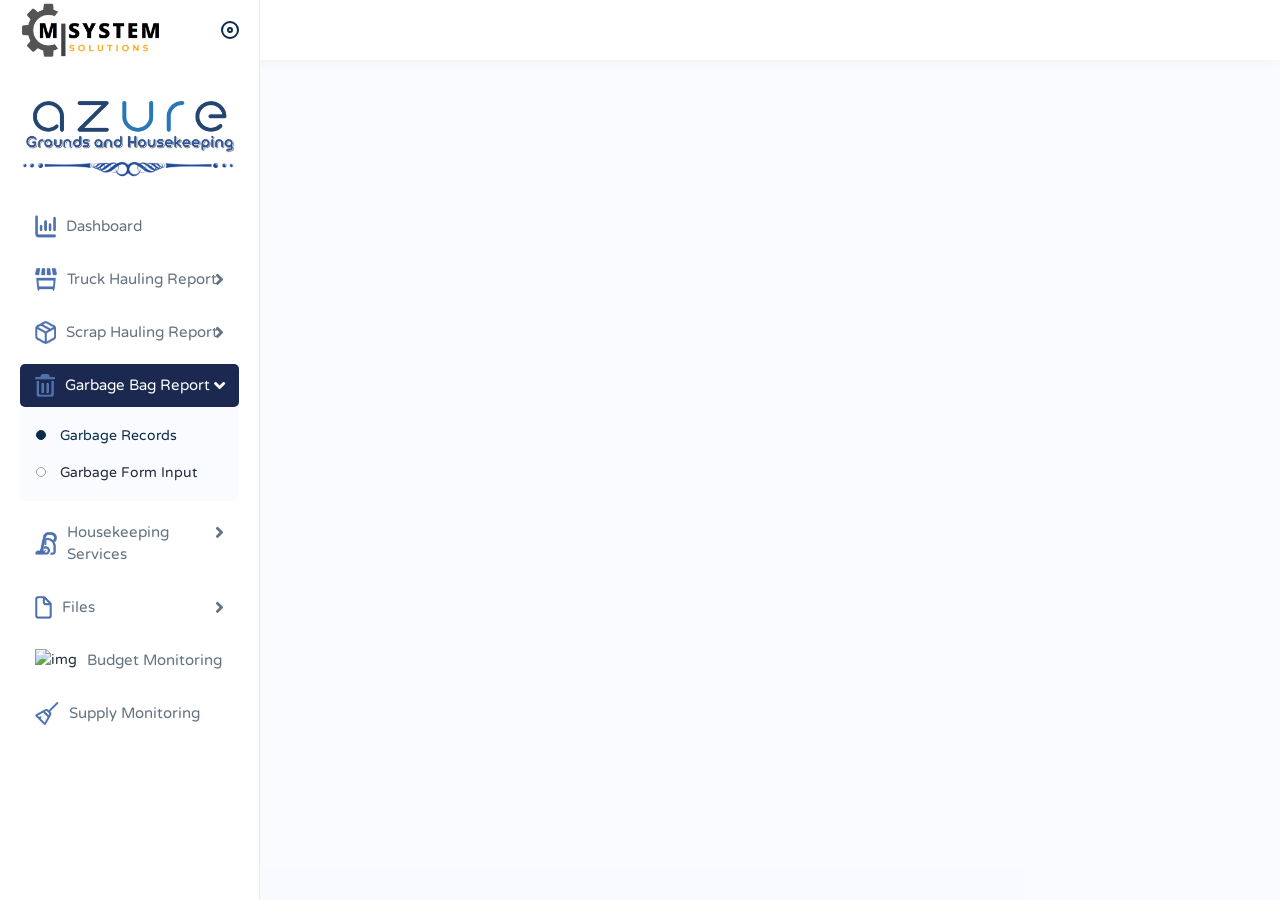
==== budgetmonitoring.html @ 05ff2009 "Add files via upload" ====
<!DOCTYPE html>
<html lang="en">
<head>
<meta charset="utf-8">
<meta name="viewport" content="width=device-width, initial-scale=1.0, user-scalable=0">
<meta name="description" content="M|System Solutions">
<meta name="keywords" content="management">
<meta name="author" content="M|System Solutions">
<meta name="robots" content="noindex, nofollow">
<title>M|System Solutions</title>

<link rel="shortcut icon" type="image/x-icon" href="assets/img/favicon.png">
<link rel="stylesheet" href="assets/css/bootstrap.min.css">
<link rel="stylesheet" href="assets/css/animate.css">
<link rel="stylesheet" href="assets/css/dataTables.bootstrap4.min.css">
<link rel="stylesheet" href="assets/plugins/fontawesome/css/fontawesome.min.css">
<link rel="stylesheet" href="assets/plugins/fontawesome/css/all.min.css">
<link rel="stylesheet" href="assets/css/style.css">
<link rel="stylesheet" href="assets/css/loader.css">
<style>
.page-wrapper iframe {
  width: 87vw;      /* default for PC */
  height: 100vh;
  border: 0;
  overflow-y: hidden;
  margin-top: -60px;
}
 .footer {
  position:fixed;
 bottom:0;
 left:0;
 width:80%;
 height:34px;
 background:#F8FAFD;
 display:flex;
 align-items:center;
 padding:0 10px;
 font-size:12px;
 z-index:1000;
}

/* Mobile view */
@media (max-width: 768px) {
  .page-wrapper iframe {
    width: 100vw;
    margin-top: 0px;
    height: 94vh;
  }
 .footer {
 width:65%;
}
}
</style>
</head>
<body>
<div id="global-loader">
<div class="socket">
  <div class="gel center-gel">
    <div class="hex-brick h1"></div>
    <div class="hex-brick h2"></div>
    <div class="hex-brick h3"></div>
  </div>
  <div class="gel c1 r1">
    <div class="hex-brick h1"></div>
    <div class="hex-brick h2"></div>
    <div class="hex-brick h3"></div>
  </div>
  <div class="gel c2 r1">
    <div class="hex-brick h1"></div>
    <div class="hex-brick h2"></div>
    <div class="hex-brick h3"></div>
  </div>
  <div class="gel c3 r1">
    <div class="hex-brick h1"></div>
    <div class="hex-brick h2"></div>
    <div class="hex-brick h3"></div>
  </div>
  <div class="gel c4 r1">
    <div class="hex-brick h1"></div>
    <div class="hex-brick h2"></div>
    <div class="hex-brick h3"></div>
  </div>
  <div class="gel c5 r1">
    <div class="hex-brick h1"></div>
    <div class="hex-brick h2"></div>
    <div class="hex-brick h3"></div>
  </div>
  <div class="gel c6 r1">
    <div class="hex-brick h1"></div>
    <div class="hex-brick h2"></div>
    <div class="hex-brick h3"></div>
  </div>

  <div class="gel c7 r2">
    <div class="hex-brick h1"></div>
    <div class="hex-brick h2"></div>
    <div class="hex-brick h3"></div>
  </div>

  <div class="gel c8 r2">
    <div class="hex-brick h1"></div>
    <div class="hex-brick h2"></div>
    <div class="hex-brick h3"></div>
  </div>
  <div class="gel c9 r2">
    <div class="hex-brick h1"></div>
    <div class="hex-brick h2"></div>
    <div class="hex-brick h3"></div>
  </div>
  <div class="gel c10 r2">
    <div class="hex-brick h1"></div>
    <div class="hex-brick h2"></div>
    <div class="hex-brick h3"></div>
  </div>
  <div class="gel c11 r2">
    <div class="hex-brick h1"></div>
    <div class="hex-brick h2"></div>
    <div class="hex-brick h3"></div>
  </div>
  <div class="gel c12 r2">
    <div class="hex-brick h1"></div>
    <div class="hex-brick h2"></div>
    <div class="hex-brick h3"></div>
  </div>
  <div class="gel c13 r2">
    <div class="hex-brick h1"></div>
    <div class="hex-brick h2"></div>
    <div class="hex-brick h3"></div>
  </div>
  <div class="gel c14 r2">
    <div class="hex-brick h1"></div>
    <div class="hex-brick h2"></div>
    <div class="hex-brick h3"></div>
  </div>
  <div class="gel c15 r2">
    <div class="hex-brick h1"></div>
    <div class="hex-brick h2"></div>
    <div class="hex-brick h3"></div>
  </div>
  <div class="gel c16 r2">
    <div class="hex-brick h1"></div>
    <div class="hex-brick h2"></div>
    <div class="hex-brick h3"></div>
  </div>
  <div class="gel c17 r2">
    <div class="hex-brick h1"></div>
    <div class="hex-brick h2"></div>
    <div class="hex-brick h3"></div>
  </div>
  <div class="gel c18 r2">
    <div class="hex-brick h1"></div>
    <div class="hex-brick h2"></div>
    <div class="hex-brick h3"></div>
  </div>
  <div class="gel c19 r3">
    <div class="hex-brick h1"></div>
    <div class="hex-brick h2"></div>
    <div class="hex-brick h3"></div>
  </div>
  <div class="gel c20 r3">
    <div class="hex-brick h1"></div>
    <div class="hex-brick h2"></div>
    <div class="hex-brick h3"></div>
  </div>
  <div class="gel c21 r3">
    <div class="hex-brick h1"></div>
    <div class="hex-brick h2"></div>
    <div class="hex-brick h3"></div>
  </div>
  <div class="gel c22 r3">
    <div class="hex-brick h1"></div>
    <div class="hex-brick h2"></div>
    <div class="hex-brick h3"></div>
  </div>
  <div class="gel c23 r3">
    <div class="hex-brick h1"></div>
    <div class="hex-brick h2"></div>
    <div class="hex-brick h3"></div>
  </div>
  <div class="gel c24 r3">
    <div class="hex-brick h1"></div>
    <div class="hex-brick h2"></div>
    <div class="hex-brick h3"></div>
  </div>
  <div class="gel c25 r3">
    <div class="hex-brick h1"></div>
    <div class="hex-brick h2"></div>
    <div class="hex-brick h3"></div>
  </div>
  <div class="gel c26 r3">
    <div class="hex-brick h1"></div>
    <div class="hex-brick h2"></div>
    <div class="hex-brick h3"></div>
  </div>
  <div class="gel c28 r3">
    <div class="hex-brick h1"></div>
    <div class="hex-brick h2"></div>
    <div class="hex-brick h3"></div>
  </div>
  <div class="gel c29 r3">
    <div class="hex-brick h1"></div>
    <div class="hex-brick h2"></div>
    <div class="hex-brick h3"></div>
  </div>
  <div class="gel c30 r3">
    <div class="hex-brick h1"></div>
    <div class="hex-brick h2"></div>
    <div class="hex-brick h3"></div>
  </div>
  <div class="gel c31 r3">
    <div class="hex-brick h1"></div>
    <div class="hex-brick h2"></div>
    <div class="hex-brick h3"></div>
  </div>
  <div class="gel c32 r3">
    <div class="hex-brick h1"></div>
    <div class="hex-brick h2"></div>
    <div class="hex-brick h3"></div>
  </div>
  <div class="gel c33 r3">
    <div class="hex-brick h1"></div>
    <div class="hex-brick h2"></div>
    <div class="hex-brick h3"></div>
  </div>
  <div class="gel c34 r3">
    <div class="hex-brick h1"></div>
    <div class="hex-brick h2"></div>
    <div class="hex-brick h3"></div>
  </div>
  <div class="gel c35 r3">
    <div class="hex-brick h1"></div>
    <div class="hex-brick h2"></div>
    <div class="hex-brick h3"></div>
  </div>
  <div class="gel c36 r3">
    <div class="hex-brick h1"></div>
    <div class="hex-brick h2"></div>
    <div class="hex-brick h3"></div>
  </div>
  <div class="gel c37 r3">
    <div class="hex-brick h1"></div>
    <div class="hex-brick h2"></div>
    <div class="hex-brick h3"></div>
  </div>
</div>
</div>

<div class="main-wrapper">

<div class="header">

<div class="header-left active">
<a onclick="location.href='index.html';" class="logo" style="cursor: default;">
<img src="assets/img/logo.png" alt="">
</a>
<a onclick="location.href='index.html';" class="logo-small" style="cursor: default;">
<img src="assets/img/favicon.png" alt="">
</a>
<a id="toggle_btn" href="javascript:void(0);">
</a>
</div>

<a id="mobile_btn" class="mobile_btn" href="#sidebar">
<span class="bar-icon">
<span></span>
<span></span>
<span></span>
</span>
</a>

<ul class="nav user-menu">
<h2 class="page-heading"></h2>

</ul>

<div class="sidebar" id="sidebar">
<div class="sidebar-inner slimscroll">
<div id="sidebar-menu" class="sidebar-menu">
<ul>

<br>
<img src="assets/img/icons/azure.png" alt="img" style="width: 100%;">
<br>
<img src="assets/img/icons/all.png" alt="img" style="width: 100%;">
<br>
<br>


<li class="submenu">
    <a onclick="location.href='dashboard.html';"><img src="assets/img/icons/dashboard.png" style="height: 23px;width: auto;" alt="img"><span>Dashboard</span>
    </a>
</li>

<li class="submenu">
<a href="javascript:void(0);"><img src="assets/img/icons/truck.png" style="height: 23px;width: auto;"  alt="img"><span>Truck Hauling Report</span> <span class="menu-arrow"></span></a>
<ul>
<li><a href="truckhauling.html">Truck Records</a></li>
<li><a href="truckhaulingform.html">Truck Form Input</a></li>
</ul>
</li>

<li class="submenu">
<a href="javascript:void(0);"><img src="assets/img/icons/scrap.png" style="height: 23px;width: auto;"  alt="img"><span>Scrap Hauling Report</span> <span class="menu-arrow"></span></a>
<ul>
<li><a href="scrapreport.html">Scrap Records</a></li>
<li><a href="scrapreportform.html">Scrap Form Input</a></li>
</ul>
</li>

<li class="submenu">
<a href="javascript:void(0);"><img src="assets/img/icons/garbage.png" style="height: 23px;width: auto;"  alt="img"><span>Garbage Bag Report</span> <span class="menu-arrow"></span></a>
<ul>
<li><a href="garbagebagreport.html" class="active">Garbage Records</a></li>
<li><a href="garbagebagreportform.html">Garbage Form Input</a></li>
</ul>
</li>

<li class="submenu">
<a href="javascript:void(0);"><img src="assets/img/icons/hkservices.png" style="height: 23px;width: auto;"  alt="img"><span>Housekeeping Services</span> <span class="menu-arrow"></span></a>
<ul>
<li><a href="hkservices.html">HK Services Records</a></li>
<li><a href="https://forms.gle/jNRc597fMWygEqHt6" target="blank_">HK Services Input</a></li>
</ul>
</li>

<li class="submenu">
<a href="javascript:void(0);"><img src="assets/img/icons/files.png" style="height: 23px;width: auto;"  alt="img"><span>Files</span> <span class="menu-arrow"></span></a>
<ul>
<li><a href="scannedfiles.html">Scanned Files</a></li>
<li><a href="forms.html">Forms</a></li>
</ul>
</li>

<li class="submenu">
    <a onclick="location.href='budgetmonitoring.html';"><img src="assets/img/icons/budget.png" style="height: 23px;width: auto;" alt="img"><span>Budget Monitoring</span>
    </a>
</li>

<li class="submenu">
    <a onclick="location.href='supply.html';"><img src="assets/img/icons/supply.png" style="height: 23px;width: auto;" alt="img"><span>Supply Monitoring</span>
    </a>
</li>

</ul>
</div>
</div>
</div>

<div class="page-wrapper">
<iframe style="border: 0; overflow-y: hidden;" src="https://docs.google.com/spreadsheets/d/1MmbZ6P7y1HZHWJxaRx6vdUUipd8rD4RBEd_p57-wBC8/edit?usp=sharing?widget=true&amp;rm=minimal&headers=false;gid=317365269#gid=317365269" frameborder="0"></iframe>

<div class="footer"></div>
</div>


<script src="assets/js/jquery-3.6.0.min.js"></script>
<script src="assets/js/feather.min.js"></script>
<script src="assets/js/jquery.slimscroll.min.js"></script>
<script src="assets/js/bootstrap.bundle.min.js"></script>
<script src="assets/js/script.js"></script>
</body>
</html>
---- assets/css/style.css ----
@import "../../../../css2";.css-equal-content,.css-equal-heights{display:flex;display:-webkit-flex;flex-wrap:wrap;-webkit-flex-wrap:wrap}.activity .activity-list,.notifications .notification-list,.sidebar .sidebar-right ul{list-style:none;padding:0;margin:0}.css-equal-content{color:red;float:left}.pass-group .toggle-password,.pass-group .toggle-passworda,.profile-set .profile-top .profileupload a,.productset .productsetimg,.productset.active .check-product,.order-list .actionproducts>ul>li .deletebg,.product-details,.header-menuset ul li a,.owl-product .owl-nav button,.productimg .productcontet h4,.increment-decrement .input-groups input[type=button],.setvaluecash ul li a,.select-split .btn-filters,.product-view .product-viewimg,.productviewset .productviewscontent a,.image-upload-new .productviewscontent a,.add-icon span,.add-icon a,.slider-product-details .owl-carousel .owl-nav button,.product-list ul li .productviews .productviewscontent a,.login-wrapper .login-content .form-sociallink ul li a,.login-wrapper .login-content .toggle-passwords,.login-wrapper .login-content .toggle-password,.dash-widget .dash-widgetimg span,.image-upload.image-upload-new .image-uploads,.search-set .btn-filter,.page-header .btn-filter,.modal .modal-footer .btn-print,.modal .close,.modal .btn-close,.sidebar .nav-link,div#global-loader,.searchinputs .search-addon span,.user-menu.nav>li>a .badge,.error-page .main-wrapper,.error-page,.icons-items .icons-list li,.icons-list li,.form-group .btn-filters,.input-group .scanner-set,.avatar .avatar-title{justify-content:center;-webkit-justify-content:center;-ms-flex-pack:center}.pass-group .toggle-password,.pass-group .toggle-passworda,.profile-set .profile-top .profileupload a,.profile-set .profile-top .profile-contentimg,.profile-set .profile-top .profile-content,.profile-set .profile-top,.productset .productsetimg,.productset.active .check-product,.order-list .actionproducts>ul>li .deletebg,.order-list .actionproducts>ul,.order-list,.totalitem,.btn-scanner-set,.product-details,.invoice-load-btn .btn,.header-menuset ul li a,.header-menuset ul li,.header-menuset ul,.calculator-set ul,.btn-pos ul,.actionproduct ul,.owl-product .owl-nav button,.tab-set ul,.productimg .productlinkset,.productimg .productcontet h4,.productimg,.increment-decrement .input-groups input[type=button],.increment-decrement .input-groups,.product-lists,.setvalue ul li,.setvaluecash ul li a,.setvaluecash ul,.btn-totallabel,.select-split .btn-filters,.select-split,.product-view .product-viewimg,.productviewset .productviewscontent a,.image-upload-new .productviewscontent a,.image-upload-new .productviewscontent,.card-sales-split,.total-order ul li,.add-icon span,.add-icon a,.slider-product-details .owl-carousel .owl-nav button,.input-checkset ul,.bar-code-view,.product-list ul li .productviews .productviewscontent a,.product-list ul li .productviews .productviewscontent,.product-list ul li .productviews,.product-list ul,.login-wrapper .login-content .form-sociallink ul li a,.login-wrapper .login-content .form-sociallink ul,.login-wrapper .login-content .toggle-passwords,.login-wrapper .login-content .toggle-password,.graph-sets>ul,.graph-sets,.dash-count,.dash-widget .dash-widgetimg span,.dash-widget,.image-upload.image-upload-new .image-uploads,.wordset ul,.search-set .btn-filter,.search-set,.table-top,.page-header .btn-added,.page-header .btn-filter,.page-header,.chat-cont-right ul.list-unstyled .media.received .chat-msg-info,.chat-cont-right ul.list-unstyled .media.sent .media-body .chat-msg-info,.chat-search .input-group .input-group-prepend,.modal .modal-footer .btn-print,.modal .close,.modal .btn-close,.modal-barcode ul,.productimgname,.sidebar .sub-menu a,.sidebar .nav-link,.sidebar .sidebar-menu>ul>li>a,div#global-loader,.searchinputs .search-addon span,.user-menu.nav>li.flag-nav a,.user-menu.nav>li>a .badge,.header-split .header-menu ul li a,.header-split .header-menu ul,.header-split,.header-pos.header .user-menu.nav li,.header-pos.header .topnav-dropdown-footer,.header-pos.header .topnav-dropdown-header,.searchpart .searchhead,.header .menu-drop-user .dropdown-item,.header .userset,.header .header-left,.error-page,.icons-items .icons-list li,.icons-list li,.form-group .btn-filters,.input-group .scanner-set,.btn-white,.avatar .avatar-title{align-items:center;-webkit-box-align:center;-ms-flex-align:center}.profile-set .profile-top .profile-contentimg,.profile-set .profile-top,.order-list,.totalitem,.invoice-load-btn .btn,.header-menuset ul li,.btn-pos ul,.product-lists,.setvalue ul li,.btn-totallabel,.image-upload-new .productviewscontent,.card-sales-split,.bar-code-view,.product-list ul li .productviews .productviewscontent,.dash-count,.table-top,.page-header,.chat-cont-left .chat-scroll .media .media-body,.sidebar .sub-menu a,.header-split,.header-pos.header .topnav-dropdown-footer,.header-pos.header .topnav-dropdown-header,.searchpart .searchhead,.header .header-left,.btn-white{justify-content:space-between;-webkit-justify-content:space-between;-ms-flex-pack:space-between}.align-center{display:flex;display:-webkit-flex;align-items:center;-webkit-align-items:center;justify-content:center;-webkit-justify-content:center}.activity .activity-list,.notifications .notification-list,.sidebar .sidebar-right ul{list-style:none;padding:0;margin:0}.avatar-group{display:-webkit-inline-box;display:-ms-inline-flexbox;display:inline-flex}.pass-group .toggle-password,.pass-group .toggle-passworda,.profile-set .profile-top .profileupload a,.profile-set .profile-top .profile-contentimg,.profile-set .profile-top .profile-content,.profile-set .profile-top,.productset .productsetimg,.productset.active .check-product,.order-list .actionproducts>ul>li .deletebg,.order-list .actionproducts>ul,.order-list,.totalitem,.btn-scanner-set,.product-details,.header-menuset ul li a,.header-menuset ul li,.header-menuset ul,.calculator-set ul,.btn-pos ul li a.btn,.btn-pos ul,.actionproduct ul,.owl-product .owl-nav button,.tab-set ul,.productimg .productlinkset,.productimg .productcontet h4,.productimg,.increment-decrement .input-groups input[type=button],.increment-decrement .input-groups,.product-lists,.setvalue ul li,.setvaluecash ul li a,.setvaluecash ul,.btn-totallabel,.select-split .btn-filters,.select-split,.product-view .product-viewimg,.productviewset .productviewscontent a,.image-upload-new .productviewscontent a,.image-upload-new .productviewscontent,.card-sales-split ul,.card-sales-split,.total-order ul li,.add-icon span,.add-icon a,.slider-product-details .owl-carousel .owl-nav button,.productdetails>ul>li,.input-checkset ul,.bar-code-view,.product-list ul li .productviews .productviewscontent a,.product-list ul li .productviews .productviewscontent,.product-list ul li .productviews,.product-list ul,.login-wrapper .login-content .form-sociallink ul li a,.login-wrapper .login-content .form-sociallink ul,.login-wrapper .login-content .toggle-passwords,.login-wrapper .login-content .toggle-password,.login-wrapper,.graph-sets>ul,.graph-sets,.dash-count,.dash-widget .dash-widgetimg span,.dash-widget,.image-upload.image-upload-new .image-uploads,.wordset ul,.search-set .btn-filter,.search-set,.table-top,.page-header .btn-added,.page-header .btn-filter,.page-header,.chat-cont-right ul.list-unstyled .media.received .chat-msg-attachments,.chat-cont-right ul.list-unstyled .media.received .chat-msg-info,.chat-cont-right ul.list-unstyled .media.sent .media-body .chat-msg-info,.chat-cont-right ul.list-unstyled .media.sent .media-body .chat-msg-attachments,.chat-cont-right ul.list-unstyled .media.sent .media-body,.chat-cont-left .chat-scroll .media .media-body,.chat-search .input-group .input-group-prepend,.modal .modal-footer .btn-print,.modal .close,.modal .btn-close,.modal-barcode ul,.productimgname,.sidebar .nav-items .nav-link,.sidebar .sub-menu a,.sidebar .nav-link,.sidebar .sidebar-menu>ul>li>a,.sidebar,div#global-loader,.searchinputs .search-addon span,.user-menu.nav>li.flag-nav a,.user-menu.nav>li>a .badge,.profilename .profileset,.header-split .header-menu ul li a,.header-split .header-menu ul,.header-split,.header-pos.header .user-menu.nav li,.header-pos.header .topnav-dropdown-footer,.header-pos.header .topnav-dropdown-header,.searchpart .searchhead,.header .menu-drop-user .dropdown-item,.header .userset,.header .header-left,.error-page .main-wrapper,.error-page,.icons-items .icons-list li,.icons-items .icons-list,.icons-list li,.icons-list,.form-group .btn-filters,.input-group,.input-group .scanner-set,.dropdown-menu .dropdown-item,.btn-white,.avatar .avatar-title{display:-webkit-box;display:-ms-flexbox;display:flex}.profile-set .profile-top .profile-contentimg,.profile-set .profile-top,.order-list,.totalitem,.invoice-load-btn .btn,.header-menuset ul li,.btn-pos ul,.product-lists,.setvalue ul li,.btn-totallabel,.image-upload-new .productviewscontent,.card-sales-split,.bar-code-view,.product-list ul li .productviews .productviewscontent,.dash-count,.table-top,.page-header,.chat-cont-left .chat-scroll .media .media-body,.sidebar .sub-menu a,.header-split,.header-pos.header .topnav-dropdown-footer,.header-pos.header .topnav-dropdown-header,.searchpart .searchhead,.header .header-left,.btn-white{justify-content:space-between;-webkit-justify-content:space-between;-ms-flex-pack:space-between}.header-menuset ul,.calculator-set ul,.btn-pos ul,.tab-set ul,.productdetails>ul>li,.input-checkset ul,.product-list ul,.login-wrapper .login-content .form-sociallink ul,.login-wrapper,.chat-cont-right ul.list-unstyled .media.received .chat-msg-info,.chat-cont-right ul.list-unstyled .media.sent .media-body .chat-msg-info,.modal-barcode ul,.error-page .main-wrapper,.icons-items .icons-list,.icons-list{-ms-flex-wrap:wrap;flex-wrap:wrap}.chat-cont-right ul.list-unstyled .media.sent .media-body{-webkit-box-align:flex-end;-ms-flex-align:flex-end;align-items:flex-end}.setvaluecash ul li a,.chat-cont-right ul.list-unstyled .media.sent .media-body,.sidebar .nav-items .nav-link{-ms-flex-direction:column;flex-direction:column}html,body,div,span,applet,object,iframe,h1,h2,h3,h4,h5,h6,p,blockquote,pre,a,abbr,acronym,address,big,cite,code,del,dfn,em,img,ins,kbd,q,s,samp,small,strike,strong,sub,sup,tt,var,b,u,i,center,dl,dt,dd,ol,ul,li,fieldset,form,label,legend,table,caption,tbody,tfoot,thead,tr,th,td,article,aside,canvas,details,embed,figure,figcaption,footer,header,hgroup,menu,nav,output,ruby,section,summary,time,mark,audio,video{margin:0;padding:0;border:0;font-size:100%;font:inherit;vertical-align:baseline}body{overflow-x:hidden}*{box-sizing:border-box}article,aside,details,figcaption,figure,footer,header,hgroup,menu,nav,section{display:block}body{line-height:1}ol,ul{list-style:none}blockquote,q{quotes:none}blockquote:before,blockquote:after{content:"";content:none}q:before,q:after{content:"";content:none}table{border-collapse:collapse;border-spacing:0}h1{font-weight:400;font-size:40px}@media(max-width:767px){h1{font-size:27px}}h2{font-weight:400;font-size:30px}@media(max-width:767px){h2{font-size:23px}}h3{font-weight:400;font-size:24px}@media(max-width:1023px){h3{font-size:20px}}@media(max-width:767px){h3{font-size:16px}}h4{font-weight:400;font-size:21px}@media(max-width:1023px){h4{font-size:18px}}@media(max-width:767px){h4{font-size:18px}}h5{font-weight:400;font-size:19px}@media(max-width:1023px){h5{font-size:18px}}h6{font-weight:400;font-size:18px}@media(max-width:1023px){h6{font-size:16px}}body{font-family:nunito,sans-serif;font-size:14px;color:#212b36;line-height:1.5;background-color:#fafbfe}.container{width:100%;max-width:1140px;padding-left:15px;padding-right:15px;margin:0 auto}img{max-width:100%;height:auto}*{outline:none}button:focus{box-shadow:none!important}a{color:#234570;cursor:pointer;text-decoration:none;-webkit-transition:all .2s ease;-ms-transition:all .2s ease;transition:all .2s ease}a:hover{color:#fe820e;-webkit-transition:all .2s ease;-ms-transition:all .2s ease;transition:all .2s ease}a:focus{outline:0}p{margin-bottom:20px}p:last-child{margin-bottom:0}strong{font-weight:700}.css-equal-heights,.css-equal-content{display:flex;display:-webkit-flex;flex-wrap:wrap;-webkit-flex-wrap:wrap}.activity .activity-list,.notifications .notification-list,.sidebar .sidebar-right ul{list-style:none;padding:0;margin:0}.css-equal-content{color:red;float:left}.pass-group .toggle-password,.pass-group .toggle-passworda,.profile-set .profile-top .profileupload a,.productset .productsetimg,.productset.active .check-product,.order-list .actionproducts>ul>li .deletebg,.product-details,.header-menuset ul li a,.owl-product .owl-nav button,.productimg .productcontet h4,.increment-decrement .input-groups input[type=button],.setvaluecash ul li a,.select-split .btn-filters,.product-view .product-viewimg,.productviewset .productviewscontent a,.image-upload-new .productviewscontent a,.add-icon span,.add-icon a,.slider-product-details .owl-carousel .owl-nav button,.product-list ul li .productviews .productviewscontent a,.login-wrapper .login-content .form-sociallink ul li a,.login-wrapper .login-content .toggle-passwords,.login-wrapper .login-content .toggle-password,.dash-widget .dash-widgetimg span,.image-upload.image-upload-new .image-uploads,.search-set .btn-filter,.page-header .btn-filter,.modal .modal-footer .btn-print,.modal .close,.modal .btn-close,.sidebar .nav-link,div#global-loader,.searchinputs .search-addon span,.user-menu.nav>li>a .badge,.error-page .main-wrapper,.error-page,.icons-items .icons-list li,.icons-list li,.form-group .btn-filters,.input-group .scanner-set,.avatar .avatar-title{justify-content:center;-webkit-justify-content:center;-ms-flex-pack:center}.pass-group .toggle-password,.pass-group .toggle-passworda,.profile-set .profile-top .profileupload a,.profile-set .profile-top .profile-contentimg,.profile-set .profile-top .profile-content,.profile-set .profile-top,.productset .productsetimg,.productset.active .check-product,.order-list .actionproducts>ul>li .deletebg,.order-list .actionproducts>ul,.order-list,.totalitem,.btn-scanner-set,.product-details,.invoice-load-btn .btn,.header-menuset ul li a,.header-menuset ul li,.header-menuset ul,.calculator-set ul,.btn-pos ul,.actionproduct ul,.owl-product .owl-nav button,.tab-set ul,.productimg .productlinkset,.productimg .productcontet h4,.productimg,.increment-decrement .input-groups input[type=button],.increment-decrement .input-groups,.product-lists,.setvalue ul li,.setvaluecash ul li a,.setvaluecash ul,.btn-totallabel,.select-split .btn-filters,.select-split,.product-view .product-viewimg,.productviewset .productviewscontent a,.image-upload-new .productviewscontent a,.image-upload-new .productviewscontent,.card-sales-split,.total-order ul li,.add-icon span,.add-icon a,.slider-product-details .owl-carousel .owl-nav button,.input-checkset ul,.bar-code-view,.product-list ul li .productviews .productviewscontent a,.product-list ul li .productviews .productviewscontent,.product-list ul li .productviews,.product-list ul,.login-wrapper .login-content .form-sociallink ul li a,.login-wrapper .login-content .form-sociallink ul,.login-wrapper .login-content .toggle-passwords,.login-wrapper .login-content .toggle-password,.graph-sets>ul,.graph-sets,.dash-count,.dash-widget .dash-widgetimg span,.dash-widget,.image-upload.image-upload-new .image-uploads,.wordset ul,.search-set .btn-filter,.search-set,.table-top,.page-header .btn-added,.page-header .btn-filter,.page-header,.chat-cont-right ul.list-unstyled .media.received .chat-msg-info,.chat-cont-right ul.list-unstyled .media.sent .media-body .chat-msg-info,.chat-search .input-group .input-group-prepend,.modal .modal-footer .btn-print,.modal .close,.modal .btn-close,.modal-barcode ul,.productimgname,.sidebar .sub-menu a,.sidebar .nav-link,.sidebar .sidebar-menu>ul>li>a,div#global-loader,.searchinputs .search-addon span,.user-menu.nav>li.flag-nav a,.user-menu.nav>li>a .badge,.header-split .header-menu ul li a,.header-split .header-menu ul,.header-split,.header-pos.header .user-menu.nav li,.header-pos.header .topnav-dropdown-footer,.header-pos.header .topnav-dropdown-header,.searchpart .searchhead,.header .menu-drop-user .dropdown-item,.header .userset,.header .header-left,.error-page,.icons-items .icons-list li,.icons-list li,.form-group .btn-filters,.input-group .scanner-set,.btn-white,.avatar .avatar-title{align-items:center;-webkit-box-align:center;-ms-flex-align:center}.profile-set .profile-top .profile-contentimg,.profile-set .profile-top,.order-list,.totalitem,.invoice-load-btn .btn,.header-menuset ul li,.btn-pos ul,.product-lists,.setvalue ul li,.btn-totallabel,.image-upload-new .productviewscontent,.card-sales-split,.bar-code-view,.product-list ul li .productviews .productviewscontent,.dash-count,.table-top,.page-header,.chat-cont-left .chat-scroll .media .media-body,.sidebar .sub-menu a,.header-split,.header-pos.header .topnav-dropdown-footer,.header-pos.header .topnav-dropdown-header,.searchpart .searchhead,.header .header-left,.btn-white{justify-content:space-between;-webkit-justify-content:space-between;-ms-flex-pack:space-between}.align-center{display:flex;display:-webkit-flex;align-items:center;-webkit-align-items:center;justify-content:center;-webkit-justify-content:center}.activity .activity-list,.notifications .notification-list,.sidebar .sidebar-right ul{list-style:none;padding:0;margin:0}.avatar-group{display:-webkit-inline-box;display:-ms-inline-flexbox;display:inline-flex}.pass-group .toggle-password,.pass-group .toggle-passworda,.profile-set .profile-top .profileupload a,.profile-set .profile-top .profile-contentimg,.profile-set .profile-top .profile-content,.profile-set .profile-top,.productset .productsetimg,.productset.active .check-product,.order-list .actionproducts>ul>li .deletebg,.order-list .actionproducts>ul,.order-list,.totalitem,.btn-scanner-set,.product-details,.header-menuset ul li a,.header-menuset ul li,.header-menuset ul,.calculator-set ul,.btn-pos ul li a.btn,.btn-pos ul,.actionproduct ul,.owl-product .owl-nav button,.tab-set ul,.productimg .productlinkset,.productimg .productcontet h4,.productimg,.increment-decrement .input-groups input[type=button],.increment-decrement .input-groups,.product-lists,.setvalue ul li,.setvaluecash ul li a,.setvaluecash ul,.btn-totallabel,.select-split .btn-filters,.select-split,.product-view .product-viewimg,.productviewset .productviewscontent a,.image-upload-new .productviewscontent a,.image-upload-new .productviewscontent,.card-sales-split ul,.card-sales-split,.total-order ul li,.add-icon span,.add-icon a,.slider-product-details .owl-carousel .owl-nav button,.productdetails>ul>li,.input-checkset ul,.bar-code-view,.product-list ul li .productviews .productviewscontent a,.product-list ul li .productviews .productviewscontent,.product-list ul li .productviews,.product-list ul,.login-wrapper .login-content .form-sociallink ul li a,.login-wrapper .login-content .form-sociallink ul,.login-wrapper .login-content .toggle-passwords,.login-wrapper .login-content .toggle-password,.login-wrapper,.graph-sets>ul,.graph-sets,.dash-count,.dash-widget .dash-widgetimg span,.dash-widget,.image-upload.image-upload-new .image-uploads,.wordset ul,.search-set .btn-filter,.search-set,.table-top,.page-header .btn-added,.page-header .btn-filter,.page-header,.chat-cont-right ul.list-unstyled .media.received .chat-msg-attachments,.chat-cont-right ul.list-unstyled .media.received .chat-msg-info,.chat-cont-right ul.list-unstyled .media.sent .media-body .chat-msg-info,.chat-cont-right ul.list-unstyled .media.sent .media-body .chat-msg-attachments,.chat-cont-right ul.list-unstyled .media.sent .media-body,.chat-cont-left .chat-scroll .media .media-body,.chat-search .input-group .input-group-prepend,.modal .modal-footer .btn-print,.modal .close,.modal .btn-close,.modal-barcode ul,.productimgname,.sidebar .nav-items .nav-link,.sidebar .sub-menu a,.sidebar .nav-link,.sidebar .sidebar-menu>ul>li>a,.sidebar,div#global-loader,.searchinputs .search-addon span,.user-menu.nav>li.flag-nav a,.user-menu.nav>li>a .badge,.profilename .profileset,.header-split .header-menu ul li a,.header-split .header-menu ul,.header-split,.header-pos.header .user-menu.nav li,.header-pos.header .topnav-dropdown-footer,.header-pos.header .topnav-dropdown-header,.searchpart .searchhead,.header .menu-drop-user .dropdown-item,.header .userset,.header .header-left,.error-page .main-wrapper,.error-page,.icons-items .icons-list li,.icons-items .icons-list,.icons-list li,.icons-list,.form-group .btn-filters,.input-group,.input-group .scanner-set,.dropdown-menu .dropdown-item,.btn-white,.avatar .avatar-title{display:-webkit-box;display:-ms-flexbox;display:flex}.profile-set .profile-top .profile-contentimg,.profile-set .profile-top,.order-list,.totalitem,.invoice-load-btn .btn,.header-menuset ul li,.btn-pos ul,.product-lists,.setvalue ul li,.btn-totallabel,.image-upload-new .productviewscontent,.card-sales-split,.bar-code-view,.product-list ul li .productviews .productviewscontent,.dash-count,.table-top,.page-header,.chat-cont-left .chat-scroll .media .media-body,.sidebar .sub-menu a,.header-split,.header-pos.header .topnav-dropdown-footer,.header-pos.header .topnav-dropdown-header,.searchpart .searchhead,.header .header-left,.btn-white{justify-content:space-between;-webkit-justify-content:space-between;-ms-flex-pack:space-between}.header-menuset ul,.calculator-set ul,.btn-pos ul,.tab-set ul,.productdetails>ul>li,.input-checkset ul,.product-list ul,.login-wrapper .login-content .form-sociallink ul,.login-wrapper,.chat-cont-right ul.list-unstyled .media.received .chat-msg-info,.chat-cont-right ul.list-unstyled .media.sent .media-body .chat-msg-info,.modal-barcode ul,.error-page .main-wrapper,.icons-items .icons-list,.icons-list{-ms-flex-wrap:wrap;flex-wrap:wrap}.chat-cont-right ul.list-unstyled .media.sent .media-body{-webkit-box-align:flex-end;-ms-flex-align:flex-end;align-items:flex-end}.setvaluecash ul li a,.chat-cont-right ul.list-unstyled .media.sent .media-body,.sidebar .nav-items .nav-link{-ms-flex-direction:column;flex-direction:column}.col{width:auto;padding-left:15px;padding-right:15px;float:left;position:relative;min-height:1px}@media(min-width:320px){.col.col-xs-12{width:100%}.col.col-xs-11{width:91.66666667%}.col.col-xs-10{width:83.33333333%}.col.col-xs-9{width:75%}.col.col-xs-8{width:66.66666667%}.col.col-xs-7{width:58.33333333%}.col.col-xs-6{width:50%}.col.col-xs-5{width:41.66666667%}.col.col-xs-4{width:33.33333333%}.col.col-xs-3{width:25%}.col.col-xs-2{width:16.66666667%}.col.col-xs-1{width:8.33333333%}}@media(min-width:568px){.col.col-sm-12{width:100%}.col.col-sm-11{width:91.66666667%}.col.col-sm-10{width:83.33333333%}.col.col-sm-9{width:75%}.col.col-sm-8{width:66.66666667%}.col.col-sm-7{width:58.33333333%}.col.col-sm-6{width:50%}.col.col-sm-5{width:41.66666667%}.col.col-sm-4{width:33.33333333%}.col.col-sm-3{width:25%}.col.col-sm-2{width:16.66666667%}.col.col-sm-1{width:8.33333333%}}@media(min-width:768px){.col.col-md-12{width:100%}.col.col-md-11{width:91.66666667%}.col.col-md-10{width:83.33333333%}.col.col-md-9{width:75%}.col.col-md-8{width:66.66666667%}.col.col-md-7{width:58.33333333%}.col.col-md-6{width:50%}.col.col-md-5{width:41.66666667%}.col.col-md-4{width:33.33333333%}.col.col-md-3{width:25%}.col.col-md-2{width:16.66666667%}.col.col-md-1{width:8.33333333%}}@media(min-width:1024px){.col.col-lg-12{width:100%}.col.col-lg-11{width:91.66666667%}.col.col-lg-10{width:83.33333333%}.col.col-lg-9{width:75%}.col.col-lg-8{width:66.66666667%}.col.col-lg-7{width:58.33333333%}.col.col-lg-6{width:50%}.col.col-lg-5{width:41.66666667%}.col.col-lg-4{width:33.33333333%}.col.col-lg-3{width:25%}.col.col-lg-2{width:16.66666667%}.col.col-lg-1{width:8.33333333%}}.btn-submit{min-width:120px;background:#234570;color:#fff;font-size:14px;font-weight:700;padding:14px 10px;-webkit-transition:all .2s ease;-ms-transition:all .2s ease;transition:all .2s ease}.btn-submit:hover{background:#fe820e;color:#fff}@media(max-width:991px){.btn-submit{min-width:auto;padding:5px 7px}}.btn-cancel{min-width:120px;background:#637381;color:#fff;font-size:14px;font-weight:700;padding:14px 10px;-webkit-transition:all .5s ease;-ms-transition:all .5s ease;transition:all .5s ease}.btn-cancel:hover{background:#424b52;color:#fff}@media(max-width:991px){.btn-cancel{min-width:auto;padding:5px 7px}}.btn-primary{color:#fff;background-color:#234570!important;border-color:#234570!important}.avatar{background-color:transparent;color:#fff;display:inline-block;font-weight:500;height:34px;line-height:38px;text-align:center;text-decoration:none;text-transform:uppercase;vertical-align:middle;width:34px;position:relative;white-space:nowrap;margin:0 10px 0 0;border-radius:50%}.avatar.avatar-xs{width:24px;height:24px}.avatar>img{width:100%;height:100%;-o-object-fit:cover;object-fit:cover;border-radius:50%}.avatar .avatar-title{width:100%;height:100%;background-color:#0d6efd;color:#fff}.avatar.avatar-online::before{width:25%;height:25%;border-radius:50%;content:"";border:2px solid #fff;position:absolute;right:0;bottom:0;background-color:#28c76f}.avatar.avatar-offline::before{width:25%;height:25%;border-radius:50%;content:"";border:2px solid #fff;position:absolute;right:0;bottom:0;background-color:#f62d51}.avatar.avatar-away::before{width:25%;height:25%;border-radius:50%;content:"";border:2px solid #fff;position:absolute;right:0;bottom:0;background-color:#f90}.avatar .border{border-width:3px!important}.avatar .rounded{border-radius:6px!important}.avatar .avatar-title{font-size:18px}.avatar .avatar-xs{width:1.65rem;height:1.65rem}.avatar .avatar-xs .border{border-width:2px!important}.avatar .avatar-xs .rounded{border-radius:4px!important}.avatar .avatar-xs .avatar-title{font-size:12px}.avatar .avatar-xs.avatar-away::before,.avatar .avatar-xs.avatar-offline::before,.avatar .avatar-xs.avatar-online::before{border-width:1px}.avatar-sm{width:2.5rem;height:2.5rem}.avatar-sm .border{border-width:3px!important}.avatar-sm .rounded{border-radius:4px!important}.avatar-sm .avatar-title{font-size:15px}.avatar-sm.avatar-away::before,.avatar-sm.avatar-offline::before,.avatar-sm.avatar-online::before{border-width:2px}.avatar-lg{width:3.75rem;height:3.75rem}.avatar-lg .border{border-width:3px!important}.avatar-lg .rounded{border-radius:8px!important}.avatar-lg .avatar-title{font-size:24px}.avatar-lg.avatar-away::before,.avatar-lg.avatar-offline::before,.avatar-lg.avatar-online::before{border-width:3px}.avatar-xl{width:5rem;height:5rem}.avatar-xl .border{border-width:4px!important}.avatar-xl .rounded{border-radius:8px!important}.avatar-xl .avatar-title{font-size:28px}.avatar-xl.avatar-away::before,.avatar-xl.avatar-offline::before,.avatar-xl.avatar-online::before{border-width:4px}.avatar-xxl{width:5.125rem;height:5.125rem}@media(min-width:768px){.avatar-xxl{width:8rem;height:8rem}}.avatar-xxl .border{border-width:6px!important}@media(min-width:768px){.avatar-xxl .border{border-width:4px!important}}.avatar-xxl .rounded{border-radius:8px!important}@media(min-width:768px){.avatar-xxl .rounded{border-radius:12px!important}}.avatar-xxl .avatar-title{font-size:30px}@media(min-width:768px){.avatar-xxl .avatar-title{font-size:42px}}.avatar-xxl.avatar-away::before,.avatar-xxl.avatar-offline::before,.avatar-xxl.avatar-online::before{border-width:4px}@media(min-width:768px){.avatar-xxl.avatar-away::before,.avatar-xxl.avatar-offline::before,.avatar-xxl.avatar-online::before{border-width:4px}}.avatar-group .avatar+.avatar{margin-left:-.75rem}.avatar-group .avatar:hover{z-index:1}.avatar-group .avatar-xs+.avatar-xs{margin-left:-.40625rem}.avatar-group .avatar-sm+.avatar-sm{margin-left:-.625rem}.avatar-group .avatar-lg+.avatar-lg{margin-left:-1rem}.avatar-group .avatar-xl+.avatar-xl{margin-left:-1.28125rem}.avatar-xs{width:1.65rem;height:1.65rem}.bootstrap-datetimepicker-widget table td.active,.bootstrap-datetimepicker-widget table td.active:hover{background-color:#fc8543;text-shadow:unset}.bootstrap-datetimepicker-widget table td.today:before{border-bottom-color:#fc8543}.bootstrap-datetimepicker-widget table thead tr:first-child th:hover{background:0 0}.bor-b1{border-bottom:1px solid #e9ecef}.calendar-events{border:1px solid transparent;cursor:move;padding:10px 15px}.calendar-events:hover{border-color:#eee;background-color:#fff}.calendar-events i{margin-right:8px}.calendar{float:left;margin-bottom:0}.fc-toolbar.fc-header-toolbar{margin-bottom:1.5rem}.none-border .modal-footer{border-top:none}.fc-toolbar h2{font-size:18px;font-weight:600;font-family:roboto,sans-serif;line-height:30px;text-transform:uppercase}.fc-day-grid-event .fc-time{font-family:roboto,sans-serif}.fc-day{background:#fff}.fc-toolbar .fc-state-active,.fc-toolbar .ui-state-active,.fc-toolbar button:focus,.fc-toolbar button:hover,.fc-toolbar .ui-state-hover{z-index:0}.fc th.fc-widget-header{background:#eee;font-size:14px;line-height:20px;padding:10px 0;text-transform:uppercase}.fc-unthemed th,.fc-unthemed td,.fc-unthemed thead,.fc-unthemed tbody,.fc-unthemed .fc-divider,.fc-unthemed .fc-row,.fc-unthemed .fc-popover{border-color:#f3f3f3}.fc-basic-view .fc-day-number,.fc-basic-view .fc-week-number{padding:2px 5px}.fc-button{background:#f1f1f1;border:none;color:#797979;text-transform:capitalize;box-shadow:none!important;border-radius:3px!important;margin:0 3px!important;padding:6px 12px!important;height:auto!important}.fc-text-arrow{font-family:inherit;font-size:16px}.fc-state-hover{background:#f3f3f3}.fc-state-highlight{background:#f0f0f0}.fc-state-down,.fc-state-active,.fc-state-disabled{background-color:#234570!important;color:#fff!important;text-shadow:none!important}.fc-cell-overlay{background:#f0f0f0}.fc-unthemed .fc-today{background:#fff}.fc-event{border-radius:2px;border:none;color:#fff!important;cursor:move;font-size:13px;margin:1px 7px;padding:5px;text-align:center}.fc-basic-view td.fc-week-number span{padding-right:8px;font-weight:700;font-family:roboto,sans-serif}.fc-basic-view td.fc-day-number{padding-right:8px;font-weight:700;font-family:roboto,sans-serif}.event-form .input-group .form-control{height:40px}.submit-section{text-align:center;margin-top:40px}.submit-btn{border-radius:50px;font-size:18px;font-weight:600;min-width:200px;padding:10px 20px}.apexcharts-legend.apexcharts-align-center.position-right{display:none}.apexcharts-toolbar{display:none!important}#sales_charts,.chart-set{overflow:hidden}.apexcharts-canvas{width:100%!important}.page-wrapper{margin:0 0 0 260px;padding:60px 0 0;position:relative;left:0;-webkit-transition:all .2s ease;-ms-transition:all .2s ease;transition:all .2s ease}@media(max-width:991px){.page-wrapper{margin:0;padding:60px 0 0}}.page-wrapper .content{padding:25px}@media(max-width:991px){.page-wrapper .content{padding:15px}}.sidebarrightmenu .page-wrapper{margin:0 0 0 350px}@media(max-width:991px){.sidebarrightmenu .page-wrapper{margin:0}}.card{margin:0 0 25px;border:1px solid #e8ebed;border-radius:6px}.card .card-header{border-bottom:0;background:0 0;padding:20px}.card .card-header .dropset{color:#6e6b7b;padding:0 10px}.card .card-header .card-title{font-size:18px;font-weight:700;color:#212b36;margin:0 0 20px}@media(max-width:991px){.card .card-header .card-title{font-size:14px}}.card .card-body{padding:20px}@media(max-width:991px){.card .card-body{padding:15px}}.card .card-body .card-title{font-size:18px;font-weight:700;color:#212b36;margin:0 0 10px}@media(max-width:991px){.card .card-body .card-title{font-size:14px}}.btn-white{background-color:#fff;border:1px solid rgba(145,158,171,.32);color:#212b36;padding:3px 10px;border-radius:5px;min-width:90px}.inputcheck{display:block;position:relative;padding-left:25px;cursor:pointer;color:#000;font-weight:500;font-size:14px}.inputcheck input{position:absolute;opacity:0;cursor:pointer;height:0;width:0}.inputcheck input:checked~.checkmark:after{display:block}.inputcheck .checkmark{position:absolute;top:0;left:0;height:20px;width:20px;border:1px solid #e9ecef;background:#f8f8f8;border-radius:5px}.inputcheck .checkmark:after{content:"";position:absolute;display:none}.inputcheck .checkmark:after{position:absolute;top:3px;left:6px;width:5px;height:10px;border:solid #234570;border-width:0 2px 2px 0;transform:rotate(45deg);-webkit-transform:rotate(45deg);-ms-transform:rotate(45deg)}.inputcheck input:checked~.checkmark{border:1px solid #234570}.animation-tada{animation:tada 1.5s ease infinite}::-webkit-scrollbar{width:5px;height:5px;border-radius:50px!important}::-webkit-scrollbar-track{background:#f1f1f1}::-webkit-scrollbar-thumb{background:#234570}::-webkit-scrollbar-thumb:hover{background:#555}.swal2-header .swal2-title{font-size:18px}.none{display:none!important}.text-red{color:#ea5455!important}.text-green{color:#28c76f!important}a:focus,a:hover{outline:none;box-shadow:none!important}.form-control:focus{box-shadow:none;border-color:#234570}.form-group input[type=text]:focus{border-color:#234570;background:#fff}.dropdown-menu{padding:0}.dropdown-menu .dropdown-item{color:#212b36;font-size:13px;padding:8px 15px;font-weight:500}.input-group .scanner-set{background:#234570;border-radius:5px!important;width:40px;color:#fff;font-weight:600;padding:0}.input-group .scanner-set:hover{background:#1b2850}.input-group{position:relative;flex-wrap:nowrap;align-items:stretch;width:100%}#filter_inputs,#filter_inputs1,#filter_inputs2{display:none}.form-group{margin-bottom:25px}.form-group label{margin-bottom:8px;color:#212b36;font-weight:500;font-size:14px;display:block}.form-group label .manitory{color:red}.form-group .input-groupicon{position:relative}.form-group .input-groupicon .addonset{position:absolute;right:12px;top:50%;line-height:0;transform:translateY(-50%);-webkit-transform:translateY(50%);-ms-transform:translateY(-50%)}@media(max-width:991px){.form-group .input-groupicon .addonset{display:none}}.form-group input[type=text],.form-group input[type=password]{border:1px solid rgba(145,158,171,.32);height:40px;width:100%;font-size:14px;font-weight:500;color:#637381;padding:10px 15px;border-radius:5px}.form-group .btn-filters{background:#234570;color:#fff;width:40px;height:40px;padding:0}.form-group .btn-filters:hover{background:#1b2850}.form-group textarea{border:1px solid rgba(145,158,171,.32);height:100px;width:100%;font-size:14px;font-weight:400;color:#000;padding:10px 15px;border-radius:5px}.dropdown-item.active,.dropdown-item:active{color:#fff;text-decoration:none;background-color:#234570}.section-header{margin-bottom:1.875rem}.section-header .section-title{color:#333;font-weight:600}.section-header .line{background-color:#234570;height:2px;margin:0;width:60px}.comp-section .card-header{border:1px solid #f0f1f5;background-color:#fff;padding:10px}.comp-section .card-header .card-title{margin:0}.comp-section .tab-content{padding-top:20px}.comp-section .bullets{display:block;list-style-type:disc;margin-block-start:1em;margin-block-end:1em;margin-inline-start:0;margin-inline-end:0;padding-inline-start:20px}.comp-section .bullets li{margin-bottom:5px}.comp-section .bullets ul{padding-left:20px}.comp-section ol{display:block;list-style-type:decimal;margin-block-start:1em;margin-block-end:1em;margin-inline-start:0;margin-inline-end:0;padding-inline-start:20px}.comp-section ol li{margin-bottom:5px}.comp-section ol ul{padding-left:20px}.comp-section .list-unstyled li{margin-bottom:5px}.comp-section .list-unstyled ul{padding-left:20px}.comp-section .nav-tabs>li>a{margin-right:0;color:#888}.comp-section .avatar-group .avatar{position:relative;display:inline-block;width:3rem;height:3rem}.comp-section .avatar-group .avatar+.avatar{margin-left:-1.35rem}.comp-section .nav-tabs.nav-tabs-solid{background-color:#fafafa;border:0}.comp-section .nav-tabs.nav-tabs-solid.nav-tabs-rounded a{border-radius:50px}.comp-section .nav-tabs.nav-tabs-solid a{padding:10px 30px}.comp-section .nav-tabs.nav-tabs-solid a.active{background-color:#234570;border-color:#234570;color:#fff}.comp-section .nav-tabs .nav-tabs-bottom{border-bottom:1px solid #e6e6e6}.comp-section .nav-tabs .nav-tabs-bottom li{margin-bottom:-1px}.comp-section .nav-tabs .nav-tabs-bottom li a.active{border-bottom-width:2px;border-color:transparent;border-bottom-color:#234570;background-color:transparent;transition:none 0s ease 0s}.comp-section .progress{margin-bottom:1.5rem}.comp-section .progress.progress-lg{height:18px}.comp-section .progress.progress-md{height:8px}.comp-section .progress.progress-sm{height:6px}.comp-section .progress.progress-xs{height:4px}body[data-theme=dark]{background:#141432}body[data-theme=dark] .header{background:#141432}body[data-theme=dark] .sidebar .slimScrollDiv{background:#141432}body[data-theme=dark] .page-wrapper{background:#141432}body[data-theme=dark] #toggle_btn:before{border:2px solid #fff}body[data-theme=dark] .header-left.active #toggle_btn:after{border:2px solid #fff}body[data-theme=dark] .sidebar .sidebar-menu>ul>li.submenu ul{background:#fafbfe;border-radius:5px;padding:10px 0}body[data-theme=dark] .dash-widget{background:#1d1d42;border:1px solid #353570}body[data-theme=dark] .dash-widget .dash-widgetcontent h5{color:#fff}body[data-theme=dark] .dash-widget .dash-widgetcontent h6{color:#fff}body[data-theme=dark] .card{background:#1d1d42;border:1px solid #353570}body[data-theme=dark] .card .card-header .card-title{color:#fff}body[data-theme=dark] .card .card-body .card-title{color:#fff}body[data-theme=dark] .table thead{background:#141432;border-bottom:1px solid #353570}body[data-theme=dark] .table thead tr:hover{background:0 0}body[data-theme=dark] .table thead tr th{color:#fff}body[data-theme=dark] .table tbody tr:hover{background:0 0}body[data-theme=dark] .table tbody tr td{color:#fff}body[data-theme=dark] .table tbody tr td a{color:#fff!important}.btn-outline-primary{color:#234570;border-color:#234570}.btn-outline-primary:hover{border-color:#234570;background:#234570;color:#fff}.btn-outline-info:hover,.btn-outline-warning:hover{color:#fff}.cardhead .card-header{border-bottom:1px solid #e8ebed;background:0 0;padding:15px}.cardhead .card-header .card-title{margin:0}.breadcrumb{margin:0}.breadcrumb .breadcrumb-item a{color:#000}.ribbon{height:30px;line-height:30px;clear:left;color:#fff;z-index:1;padding:0 20px;position:absolute;top:12px;left:0}.ribbon.ribbon-primary{background:#234570}.ribbon.ribbon-secondary{background:#f62d51}.ribbon.ribbon-success{background:#26af48}.ribbon.ribbon-right{left:auto;right:-2px}.ribbon.ribbon-vertical-left{clear:none;height:70px;width:30px;line-height:70px;text-align:center;position:absolute;top:-2px;left:12px;padding:0 5px}.ribbon.ribbon-vertical-right{clear:none;height:70px;width:30px;line-height:70px;text-align:center;position:absolute;top:-2px;right:12px;left:auto;padding:0 5px}.ribbon-wrapper{position:relative;padding-top:40px}.ribbon-vertical-left-wrapper{padding-left:40px;position:relative}.ribbon-vertical-right-wrapper{padding-right:40px;position:relative}.list-group .list-group-item .handle{padding:0 5px;margin-right:5px;background-color:rgba(0,0,0,.1);cursor:move;font-size:16px}.irs--flat .irs-from,.irs--flat .irs-to,.irs--flat .irs-single,.irs--flat .irs-bar,.irs--flat .irs-handle>i:first-child,.irs--flat .irs-handle.state_hover>i:first-child,.irs--flat .irs-handle:hover>i:first-child{background-color:#234570}.alertify .ajs-commands{right:4px;left:auto;margin:-14px 0 0 24px}.alertify .ajs-body .ajs-content .ajs-input:focus-visible{outline:0}.alertify .ajs-footer .ajs-buttons .ajs-button{font-weight:500}.alertify .ajs-footer .ajs-buttons .ajs-button.ajs-ok{color:#234570}.alertify .ajs-footer .ajs-buttons .ajs-button.ajs-primary{text-align:right}.alertify .ajs-header{border-bottom:1px solid #eee}.alertify .ajs-footer{border-top:1px solid #eee}.alertify-notifier .ajs-message{background-color:#234570;border-color:#234570;color:#fff;text-shadow:none!important}.alertify-notifier .ajs-message.ajs-success{background-color:#26af48;border-color:#26af48}.alertify-notifier .ajs-message.ajs-error{background-color:#f62d51;border-color:#f62d51}.alertify-notifier .ajs-message.ajs-warning{background-color:#234570;border-color:#234570}.alertify-notifier.ajs-right{right:10px;left:auto}.alertify-notifier.ajs-right .ajs-message{right:-320px;left:auto}.alertify-notifier.ajs-right .ajs-message.ajs-visible{right:290px;left:auto}.alertify-notifier.ajs-left{left:10px;right:auto}.alertify-notifier.ajs-left .ajs-message{left:-300px;right:auto}.alertify-notifier.ajs-left .ajs-message.ajs-visible{left:0;right:auto}body[data-layout-mode=dark] .alertify .ajs-dialog{background-color:#333}body[data-layout-mode=dark] .alertify .ajs-footer{color:#b8bcc9;background-color:#333;border-color:#333}body[data-layout-mode=dark] .alertify .ajs-footer .ajs-buttons .ajs-button{color:#b8bcc9}body[data-layout-mode=dark] .alertify .ajs-footer .ajs-buttons .ajs-button.ajs-ok{color:#234570}body[data-layout-mode=dark] .alertify .ajs-header{color:#b8bcc9;background-color:#333;border-color:#333}body[data-layout-mode=dark] .alertify .ajs-body{color:#b8bcc9}body[data-layout-mode=dark] .alertify .ajs-body .ajs-content .ajs-input{color:#b8bcc9;background-color:#333;border:1px solid #333}body[data-layout-mode=dark] .alertify .ajs-content .ajs-input{display:block;width:100%;border-radius:2px;border:1px solid #ccc;margin:4px;padding:8px}.alertify .ajs-footer .ajs-buttons .ajs-button{background-color:transparent;color:#000;border:0;font-size:14px;font-weight:700;text-transform:uppercase}.swal2-actions button{margin-right:10px}.swal2-title{font-size:22px!important}.timeline{position:relative;list-style:none;max-width:1200px;float:left;margin:0 auto;padding:20px 0}.timeline:before{content:" ";width:3px;margin-left:-1.5px;background-color:#e9ecef;position:absolute;top:0;bottom:0;left:50%}@media(max-width:991px){.timeline:before{left:40px}}.timeline li{position:relative;margin-bottom:20px;float:left;width:100%}.timeline li:before,.timeline li:after{content:" ";display:table}.timeline li .timeline-badge{z-index:1;width:50px;height:50px;margin-left:-25px;text-align:center;font-size:1.4em;line-height:50px;color:#fff;overflow:hidden;border-radius:50%;position:absolute;top:16px;left:50%}@media(max-width:991px){.timeline li .timeline-badge{top:16px;left:15px;margin-left:0}}.timeline li .timeline-badge.success{background-color:#26af48}.timeline li .timeline-badge.warning{background-color:#f90}.timeline li .timeline-badge.danger{background-color:#f62d51}.timeline li .timeline-badge.info{background-color:#0d6efd}.timeline li .timeline-panel{float:left;position:relative;width:46%;padding:20px;border:1px solid #e9ecef;border-radius:.25rem;box-shadow:0 1px 6px rgba(0,0,0,.05)}@media(max-width:991px){.timeline li .timeline-panel{float:right;width:calc(100% - 90px)}}.timeline li.timeline-inverted .timeline-panel{float:right}.timeline{position:relative;list-style:none;max-width:1200px;margin:0 auto;padding:20px 0}.timeline:before{content:" ";position:absolute;width:3px;margin-left:-1.5px;background-color:#e9ecef;position:absolute;top:0;bottom:0;left:50%}.timeline>li{position:relative;margin-bottom:20px}.timeline>li:before,.timeline>li:after{content:" ";display:table}.timeline>li:after{clear:both}.timeline>li:before,.timeline>li:after{content:" ";display:table}.timeline>li:after{clear:both}.timeline>li>.timeline-panel{float:left;position:relative;width:46%;padding:20px;border:1px solid #e9ecef;border-radius:.25rem;-webkit-box-shadow:0 1px 6px rgba(0,0,0,.05);-moz-box-shadow:0 1px 6px rgba(0,0,0,.05);box-shadow:0 1px 6px rgba(0,0,0,.05)}.timeline>li>.timeline-panel:before{content:" ";display:inline-block;position:absolute;border-top:8px solid transparent;border-right:0 solid #e9ecef;border-bottom:8px solid transparent;border-left:8px solid #e9ecef;position:absolute;top:26px;right:-8px}.timeline>li>.timeline-panel:after{content:" ";display:inline-block;position:absolute;top:27px;right:-7px;border-top:7px solid transparent;border-right:0 solid #fff;border-bottom:7px solid transparent;border-left:7px solid #fff}.timeline>li>.timeline-badge{z-index:1;width:50px;height:50px;margin-left:-25px;text-align:center;font-size:1.4em;line-height:50px;color:#fff;overflow:hidden;border-radius:50%;position:absolute;top:16px;left:50%}.timeline>li.timeline-inverted>.timeline-panel{float:right}.timeline>li.timeline-inverted>.timeline-panel:before{right:auto;left:-8px;border-right-width:8px;border-left-width:0}.timeline>li.timeline-inverted>.timeline-panel:after{right:auto;left:-7px;border-right-width:7px;border-left-width:0}.timeline-badge.primary{background-color:#234570}.timeline-badge.success{background-color:#26af48}.timeline-badge.warning{background-color:#f90}.timeline-badge.danger{background-color:#f62d51}.timeline-badge.info{background-color:#0d6efd}.timeline-title{margin-top:0;color:inherit;font-weight:400}.timeline-body>p,.timeline-body>ul{margin-bottom:0}.timeline-body>p+p{margin-top:5px}.cd-horizontal-timeline .events a{padding-bottom:6px;color:#234570}.cd-horizontal-timeline .filling-line,.cd-horizontal-timeline .events a.selected::after{background:#234570}.cd-horizontal-timeline .events a.selected::after{border-color:#234570}.cd-horizontal-timeline .m-t-40{margin-top:25px!important}.cd-horizontal-timeline ol,.cd-horizontal-timeline ul{list-style:none}.cd-timeline-navigation a:hover,.cd-timeline-navigation a:focus{border-color:#234570}.cd-horizontal-timeline a,.cd-horizontal-timeline a:hover,.cd-horizontal-timeline a:focus{color:#234570}.cd-horizontal-timeline blockquote,.cd-horizontal-timeline q{quotes:none}.cd-horizontal-timeline blockquote:before,.cd-horizontal-timeline blockquote:after,.cd-horizontal-timeline q:before,.cd-horizontal-timeline q:after{content:"";content:none}.cd-horizontal-timeline table{border-collapse:collapse;border-spacing:0}.cd-horizontal-timeline{opacity:0;margin:2em auto;-webkit-transition:opacity .2s;-moz-transition:opacity .2s;transition:opacity .2s}.cd-horizontal-timeline::before{content:"mobile";display:none}.cd-horizontal-timeline.loaded{opacity:1}.cd-horizontal-timeline .timeline{position:relative;height:100px;width:90%;max-width:800px;margin:0 auto}.cd-horizontal-timeline .events-wrapper{position:relative;height:100%;overflow:hidden;margin:0 40px}.cd-horizontal-timeline .events-wrapper::after,.cd-horizontal-timeline .events-wrapper::before{content:"";z-index:2;height:100%;width:20px;position:absolute;top:0}.cd-horizontal-timeline .events-wrapper::before{left:0}.cd-horizontal-timeline .events-wrapper::after{right:0}.cd-horizontal-timeline .events{z-index:1;height:2px;background:#dfdfdf;-webkit-transition:all .2s ease;-ms-transition:all .2s ease;transition:all .2s ease;position:absolute;top:30px;left:0}.cd-horizontal-timeline .filling-line{z-index:1;height:100%;width:100%;background-color:#234570;transform:scaleX(0);-webkit-transform:scaleX(0);-ms-transform:scaleX(0);transform-origin:left center;-webkit-transform-origin:left center;-ms-transform-origin:left center;-webkit-transition:all .3s ease;-ms-transition:all .3s ease;transition:all .3s ease;position:absolute;top:0;left:0}.cd-horizontal-timeline .events a{z-index:2;text-align:center;font-size:16px;padding-bottom:15px;transform:translateZ(0);-webkit-transform:translateZ(0);-ms-transform:translateZ(0);position:absolute;bottom:0}.cd-horizontal-timeline .events a::after{content:"";height:12px;width:12px;border:2px solid #dfdfdf;background-color:#f8f8f8;transition:background-color .3s,border-color .3s;border-radius:50%;transform:translateX(-50%);-webkit-transform:translateX(-50%);-ms-transform:translateX(-50%);position:absolute;right:auto;bottom:-5px;left:50%}.no-touch .cd-horizontal-timeline .events a:hover::after{background-color:#234570;border-color:#234570}.cd-horizontal-timeline .events a.selected{pointer-events:none}.cd-horizontal-timeline .events a.selected::after{background-color:#234570;border-color:#234570}.cd-horizontal-timeline .events a.older-event::after{border-color:#234570}.cd-timeline-navigation a{z-index:1;height:34px;width:34px;border:2px solid #dfdfdf;overflow:hidden;color:transparent;text-indent:100%;white-space:nowrap;transition:border-color .3s;border-radius:50%;transform:translateY(-50%);-webkit-transform:translateY(-50%);-ms-transform:translateY(-50%);position:absolute;top:50%;bottom:auto}.cd-timeline-navigation a::after{content:"";height:16px;width:16px;position:absolute;top:50%;right:auto;bottom:auto;left:50%;transform:translateX(-50%) translateY(-50%);-webkit-transform:translateX(-50%) translateY(-50%);-ms-transform:translateX(-50%) translateY(-50%);background:url(../img/arrow.svg) no-repeat 0 0}.cd-timeline-navigation a.prev{transform:translateY(-50%) rotate(180deg);-webkit-transform:translateY(-50%) rotate(180deg);-ms-transform:translateY(-50%) rotate(180deg)}.cd-timeline-navigation a.next{right:0}.no-touch .cd-timeline-navigation a:hover{border-color:#7b9d6f}.cd-timeline-navigation a.inactive{cursor:not-allowed}.cd-timeline-navigation a.inactive::after{background-position:0 -16px}.no-touch .cd-timeline-navigation a.inactive:hover{border-color:#dfdfdf}.cd-horizontal-timeline .events-content{position:relative;width:100%;margin:2em 0;overflow:hidden;transition:height .4s}.cd-horizontal-timeline .events-content li{z-index:1;width:100%;padding:0 5%;opacity:0;animation-duration:.4s;animation-timing-function:ease-in-out;position:absolute;top:0;left:0;transform:translateX(-100%);-webkit-transform:translateX(-100%);-ms-transform:translateX(-100%)}.cd-horizontal-timeline .events-content li.selected{position:relative;opacity:1;transform:translateX(0);-webkit-transform:translateX(0);-ms-transform:translateX(0)}.cd-horizontal-timeline .events-content li.enter-right,.cd-horizontal-timeline .events-content li.leave-right{-webkit-animation-name:cd-enter-right;-moz-animation-name:cd-enter-right;animation-name:cd-enter-right}.cd-horizontal-timeline .events-content li.enter-left,.cd-horizontal-timeline .events-content li.leave-left{-webkit-animation-name:cd-enter-left;-moz-animation-name:cd-enter-left;animation-name:cd-enter-left}.cd-horizontal-timeline .events-content li.leave-right,.cd-horizontal-timeline .events-content li.leave-left{-webkit-animation-direction:reverse;-moz-animation-direction:reverse;animation-direction:reverse}.cd-horizontal-timeline .events-content li>*{max-width:800px;margin:0 auto}.cd-horizontal-timeline .events-content h2{font-weight:600;margin-bottom:0}.cd-horizontal-timeline .events-content em{display:block;font-style:italic;margin:10px auto}.cd-horizontal-timeline .events-content em::before{content:"- "}.cd-horizontal-timeline .events-content p{font-size:16px}.cd-horizontal-timeline .timeline:before{content:" ";display:none;bottom:0;left:0%;width:0;margin-left:-1.5px;background-color:#eee}.cd-horizontal-timeline .events-content em,.cd-horizontal-timeline .events-content p{line-height:30px}.h-250{height:250px}.icons-list{padding:0}.icons-list li{display:block;width:40px;height:40px;font-size:18px;border-radius:50px;border:1px solid #e6ebf1;color:#234570;margin:5px;-webkit-box-shadow:0 2px 3px #d7c5ff;-moz-box-shadow:0 2px 3px #d7c5ff;box-shadow:0 2px 3px #d7c5ff}.cardhead .page-title{font-weight:600;font-size:22px}.email-header .btn-white{min-width:auto}.email-header .btn-white i{margin-left:5px}.icons-items .icons-list{padding:0}.icons-items .icons-list li{width:40px;height:40px;font-size:18px;border-radius:50px;border:1px solid #e6ebf1;color:#234570;margin:5px;-webkit-box-shadow:0 2px 3px #d7c5ff;-moz-box-shadow:0 2px 3px #d7c5ff;box-shadow:0 2px 3px #d7c5ff}.custom-file-container{box-sizing:border-box;position:relative;display:block}.custom-file-container label{color:#4361ee}.custom-file-container .custom-file-container__custom-file{box-sizing:border-box;position:relative;display:inline-block;width:100%;height:calc(2.25rem + 2px);margin-bottom:0;margin-top:5px}.custom-file-container input[type=file]{height:auto;min-height:calc(1.5em + 0.75rem + 2px)}.custom-file-container .custom-file-container__custom-file__custom-file-input{box-sizing:border-box;min-width:14rem;max-width:100%;height:calc(2.25rem + 2px);margin:0;opacity:0}.custom-file-container .custom-file-container__custom-file__custom-file-control{box-sizing:border-box;z-index:1;height:auto;overflow:hidden;line-height:1.5;user-select:none;background-clip:padding-box;border-radius:.25rem;height:auto;border:1px solid #f3f2f7;color:#212b36;font-size:15px;padding:8px 10px;letter-spacing:1px;background-color:#f3f2f7;position:absolute;top:0;right:0;left:0}.custom-file-container .custom-file-container__custom-file__custom-file-control__button{box-sizing:border-box;z-index:6;display:block;height:auto;padding:10px 16px;line-height:1.25;background-color:rgba(27,85,226,.23);color:#4361ee;border-left:1px solid #e0e6ed;box-sizing:border-box;position:absolute;top:0;right:0}.custom-file-container .custom-file-container__image-preview{box-sizing:border-box;transition:all .2s ease;margin-top:50px;margin-bottom:40px;height:250px;width:100%;border-radius:4px;background-size:contain;background-position:center center;background-repeat:no-repeat;background-color:#fff;overflow:auto;padding:15px}.error-page{color:#1f1f1f;height:100vh}.error-page .main-wrapper{height:100%;width:100%}.error-page .main-wrapper .error-box{max-width:480px;text-align:center;width:100%;margin:0 auto;padding:1.875rem 0}.error-page .main-wrapper .error-box h1{color:#234570;font-size:10em}.error-page .main-wrapper .error-box h3{font-size:26px}.error-page .main-wrapper .error-box p{margin-bottom:25px;font-size:20px}.error-page .main-wrapper .error-box .btn{border-radius:50px;font-size:18px;font-weight:600;min-width:200px;padding:10px 20px}.error-page .main-wrapper .error-box .btn:hover{opacity:.8}table.dataTable>thead .sorting:after,table.dataTable>thead .sorting_asc:after,table.dataTable>thead .sorting_desc:after,table.dataTable>thead .sorting_asc_disabled:after,table.dataTable>thead .sorting_desc_disabled:after{right:.5em;content:"\f107";font-family:"font awesome 5 free";top:14px;color:#babfc7;font-size:12px;opacity:1}table.dataTable>thead .sorting:before,table.dataTable>thead .sorting_asc:before,table.dataTable>thead .sorting_desc:before,table.dataTable>thead .sorting_asc_disabled:before,table.dataTable>thead .sorting_desc_disabled:before{right:.5em;content:"\f106";font-family:"font awesome 5 free";top:5px;color:#babfc7;font-size:12px;opacity:1}.paging_numbers{float:right}.dataTables_info{float:right;padding-right:15px;font-size:12px;color:#5e5873;font-weight:600}.custom-select{min-width:80px;background:url(../img/icons/dropdown.svg) no-repeat 95% 50%}.pagination li{margin:0 5px}.pagination li a{border-radius:5px;background:#637381;color:#fff}.pagination li a:hover{background:#234570;color:#fff}.pagination li.active a.page-link{background:#234570;border-color:#234570;border-radius:5px}.dataTables_length,.dataTables_paginate{margin-top:15px!important}div.dataTables_wrapper div.dataTables_info{padding-top:23px}.header{background:#234570;background:#fff;border-bottom:1px solid transparent;height:60px;z-index:999;position:fixed;top:0;right:0;left:0;-webkit-box-shadow:0 0 15px 0 rgba(0,0,0,.05);-moz-box-shadow:0 0 15px 0 rgba(0,0,0,.05);box-shadow:0 0 15px 0 rgba(0,0,0,.05)}.header:hover .top-nav-search form .form-control{border:1px solid #f1f1f1}.header .searchinputs{position:absolute;top:-80px;-webkit-transition:all .2s ease;-ms-transition:all .2s ease;transition:all .2s ease}.header .searchinputs.show{position:absolute;top:0}.header .dropdown-menu{-webkit-transition:all .5s ease;-ms-transition:all .5s ease;transition:all .5s ease;transform:translate(0px,100px);-webkit-transform:translate(0px,100px);-ms-transform:translate(0px,100px);box-shadow:0 0 15px 0 rgba(0,0,0,.05);border:0}@media(max-width:991px){.header .dropdown-menu{transition:none}}.header .header-left{float:left;height:60px;position:relative;text-align:center;width:260px;z-index:1;padding:0 20px;-webkit-transition:all .2s ease;-ms-transition:all .2s ease;transition:all .2s ease;border-right:1px solid #e8ebed}.header .header-left .logo{display:inline-block;line-height:0}.header .header-left .logo img{width:140px}@media(max-width:991px){.header .header-left .logo{text-align:center;width:100%}.header .header-left .logo img{width:140px}}.header .header-left .logo-small{display:none}@media(max-width:991px){.header .header-left{position:absolute;width:100%}}@media(max-width:991px){.header #toggle_btn{display:none}}@media(min-width:991px){.header #toggle_btn{float:left;font-size:26px;line-height:50px}.header #toggle_btn .bar-icon{display:inline-block;width:21px}.header #toggle_btn .bar-icon span{background-color:#fff;display:block;float:left;height:2px;width:21px;margin:0 0 5px;border-radius:50px}.header #toggle_btn .bar-icon span:nth-child(2){width:15px}}.header .page-title-box{float:left;height:60px;margin-bottom:0;padding:17px 20px;border-radius:0}@media(max-width:991px){.header .page-title-box{display:none}}.header .page-title-box a{color:#234570;font-size:11px;font-weight:700;border:1px solid #234570;margin:0;padding:5px;border-radius:5px}.header .page-title-box a:hover{background:#234570;color:#fff}.header .mobile_btn{display:none;float:left}@media(max-width:991px){.header .mobile_btn{color:#234570;font-size:24px;height:60px;line-height:60px;width:60px;z-index:10;padding:0 20px;position:absolute;top:0;left:0;display:block}}.header .responsive-search{display:none;color:#fff;font-size:20px;height:60px;line-height:60px;padding:0 15px}@media(max-width:991px){.header .responsive-search{display:block}}.header .top-nav-search form{margin-top:10px;position:relative;width:230px}@media(max-width:991px){.header .top-nav-search form{display:none}}.header .top-nav-search form .form-control{background-color:rgba(255,255,255,.1);border:1px solid rgba(255,255,255,.15);height:40px;padding:10px 50px 10px 15px;border-radius:50px}.header .top-nav-search form .form-control::-webkit-input-placeholder{color:rgba(255,255,255,.7)}.header .top-nav-search form .btn{background-color:transparent;border-color:transparent;color:rgba(255,255,255,.7);min-height:40px;position:absolute;top:0;right:0}@media(max-width:991px){.header .top-nav-search.active form{display:block;position:absolute;left:0}.header .top-nav-search.active form .form-control{background-color:#fff}.header .top-nav-search.active form .btn{background-color:transparent;border-color:transparent;min-height:40px;position:absolute;top:0;right:0;padding:7px 15px}}.header .userset .usernames{line-height:initial;text-align:right;padding-right:10px}.header .userset .usernames span{display:block;line-height:initial}.header .menu-drop-user .dropdown-item{color:#637381;padding:7px 10px!important}.header .menu-drop-user .dropdown-item svg{stroke-width:1px;margin-right:10px;width:18px}.header .menu-drop-user .logout{color:#f62d51}@media(max-width:991px){.header .has-arrow .dropdown-toggle>span:nth-child(2){display:none}.header .has-arrow .dropdown-toggle:after{display:none!important}}.header .profilename .user-img .status{bottom:10px}.header .user-img{display:inline-block;position:relative}.header .user-img img{width:38px;border-radius:50%;margin-top:25px}.header .user-img .status{border:2px solid #fff;height:10px;width:10px;margin:0;position:absolute;right:0;bottom:30px;border-radius:50%;display:inline-block;background:#28c76f}.header .mobile-user-menu{color:#fff;display:none;float:right;font-size:24px;height:60px;line-height:60px;text-align:right;width:60px;z-index:10;padding:0 20px;position:absolute;top:0;right:0}@media(max-width:575px){.header .mobile-user-menu{display:block}}.header .mobile-user-menu a{color:#234570;padding:0}.header .mobile-user-menu a::after{display:none}.header .mobile-user-menu .dropdown-menu{padding:0}.header .mobile-user-menu .dropdown-menu a{color:#333;line-height:40px;padding:0 10px}.logo-small img{width:30px}@media(min-width:992px){.mini-sidebar.expand-menu .header-left{flex-direction:row;justify-content:space-between}.mini-sidebar .header-left{width:80px;padding:0;display:flex;align-items:center;justify-content:center;flex-direction:column}.mini-sidebar .header-left .logo-small{display:block;padding:20px 0 0}.mini-sidebar .header-left .logo{display:none}.mini-sidebar .menu-arrow{display:none!important}.mini-sidebar .chat-user{display:none!important}.mini-sidebar .badge{display:none!important}.mini-sidebar .user-menu .badge{display:flex!important}.mini-sidebar.expand-menu .menu-arrow{display:block!important}.mini-sidebar.expand-menu .chat-user{display:block!important}.mini-sidebar.expand-menu .badge{display:block!important}.mini-sidebar.expand-menu .logo-small{display:none}.mini-sidebar.expand-menu .logo{display:block}.mini-sidebar.expand-menu #toggle_btn{opacity:1}.mini-sidebar.expand-menu .header-left{padding:0 20px;display:flex}.mini-sidebar .noti-dot:before{display:none}}.header-pos.header{position:relative}.searchpart{position:fixed;top:0;right:0;height:100vh;background:#fff;z-index:100000;width:350px;margin-right:-350px;-webkit-transition:all .5s ease;-ms-transition:all .5s ease;transition:all .5s ease;-webkit-box-shadow:0 0 7px rgba(0,0,0,.2);-moz-box-shadow:0 0 7px rgba(0,0,0,.2);box-shadow:0 0 7px rgba(0,0,0,.2)}.searchpart.active{margin-right:0}.searchpart .searchcontent{padding:20px;display:block;height:100%}.searchpart .searchhead{border-bottom:1px solid #b8bcc9;color:#333}.searchpart .searchcontents{padding:25px 0}.searchpart .searchparts{position:relative}.searchpart .searchparts input[type=text]{width:100%;height:50px;border:1px solid #b8bcc9;padding:0 15px;border-radius:50px}.searchpart .searchparts .btn-searchs{position:absolute;top:5px;right:10px;background:#234570;border-radius:50px;color:#fff}.searchpart .recentsearch{margin-top:15px;border-top:1px solid #9f9f9f;padding-top:15px}.searchpart .recentsearch h2{font-size:16px;margin-bottom:25px;color:#333;font-weight:700}.searchpart .recentsearch li{border-bottom:1px solid #9f9f9f;padding:10px}.searchpart .recentsearch li h6{font-size:14px}.searchpart .searchhead h3{font-weight:600;font-size:20px}.header-pos{padding:10px;background:#fff;margin-bottom:20px;border-bottom:1px solid #e8ebed;height:80px}@media(max-width:991px){.header-pos{padding:10px;height:auto}}.header-pos #mobile_btn{display:none;float:left}@media(max-width:991px){.header-pos #mobile_btn{color:#234570;font-size:24px;height:60px;line-height:60px;width:60px;z-index:10;padding:0 20px;position:absolute;top:0;left:0;display:block}}.header-pos.header .topnav-dropdown-header{height:40px;padding:10px}.header-pos.header .topnav-dropdown-header .clear-noti{color:#ea5455!important;float:right;font-size:11px!important;text-transform:uppercase}.header-pos.header .topnav-dropdown-footer{border-top:1px solid #eee;font-size:12px;height:32px;line-height:32px}.header-pos.header .topnav-dropdown-footer a{display:block;text-align:center;color:#333;padding:5px 12px;font-size:12px!important}.header-pos.header .user-menu.nav li{height:40px}.header-pos.header .user-menu.nav li a{color:#212b36;line-height:normal;height:auto;font-size:15px;padding:0 8px}.header-pos.header .user-menu.nav li a.dropdown-toggle.nav-link.show{background:0 0}.header-pos.header .user-menu.nav li.notification-message{height:auto}.header-pos.header .user-img img{margin-top:0}.header-pos.header .user-img .status{border:2px solid #fff;height:10px;width:10px;margin:0;border-radius:50%;display:inline-block;background:#28c76f;position:absolute;bottom:6px;left:0}@media(max-width:991px){.header-pos.header .user-menu{display:none}}.header-pos.header .user-menu .noti-content .notification-list a{line-height:normal;height:auto;padding:8px}@media(max-width:991px){.header-split{justify-content:center}}@media(max-width:991px){.header-split .header-menu{display:none}}.header-split .header-menu ul li{margin-right:10px}.header-split .header-menu ul li a{border:1px solid #e0e0e0;color:#000;border-radius:5px;padding:5px 8px}.header-split .header-menu ul li a.links{border:0}.header-split .header-menu ul li a:hover{background:#234570;color:#fff}.header-split .header-menu ul li a:hover img{filter:brightness(0) invert(1)}.header-split .header-menu ul li.mobile-show{display:block}@media(max-width:991px){.header-split .header-menu ul li.mobile-show{display:block}}.mobile-show{display:none}@media(max-width:991px){.mobile-show{display:block}}.header-menus{position:absolute;right:30px;display:none}@media(max-width:991px){.header-menus{display:block}}.bar-icon{display:inline-block;width:31px;margin-top:20px}.bar-icon span{background-color:#234570;display:block;float:left;height:3px;margin-bottom:7px;width:31px;border-radius:2px;transition:all .5s}.bar-icon span:nth-child(2){width:16px}.menu-opened .slide-nav .bar-icon{display:inline-block;width:31px;margin-top:20px}.menu-opened .slide-nav .bar-icon span:first-child{position:relative;top:10px;transform:rotate(45deg);-webkit-transform:rotate(45deg);-ms-transform:rotate(45deg)}.menu-opened .slide-nav .bar-icon span:nth-child(2){display:none}.menu-opened .slide-nav .bar-icon span:last-child{transform:rotate(135deg);-webkit-transform:rotate(135deg);-ms-transform:rotate(135deg)}hr{background-color:#e8ebed;opacity:1}.profilename{padding:0}.profilename .profileset{padding:10px 10px 3px}.profilename .profileset h6{font-size:14px;color:#212b36;font-weight:500}.profilename .profileset h5{font-size:14px;color:#637381}.profilename .profileset .profilesets{margin-left:10px}.profilename .profileset .user-img img{margin-top:0}.profilename .dropdown-item{padding:8px 5px!important}.user-menu{float:right;margin:0;position:relative;z-index:99;padding-right:15px}@media(max-width:575px){.user-menu{display:none}}.user-menu .dropdown-toggle::after{border:0}.user-menu.nav>li>a{color:#212b36;font-size:15px;line-height:70px;height:60px;padding:0 15px}.user-menu.nav>li>a.dropdown-toggle.nav-link.show{background:#eee}.user-menu.nav>li>a .badge{color:#fff;font-weight:700;position:absolute;top:6px;right:3px;background:#234570;width:20px;height:20px}.user-menu.nav>li>a i{font-size:20px;line-height:60px}.user-menu.nav>li.flag-nav a img{width:30px;height:18px;margin-right:5px}.user-menu.nav>li.flag-nav a .dropdown-menu{max-height:150px;min-width:120px;overflow-y:auto}.user-menu.nav>li.flag-nav a .dropdown-menu .dropdown-item{padding:5px 15px}.user-menu.nav>li.flag-nav .dropdown-menu{max-height:170px;min-width:150px;overflow-y:auto}.user-menu.nav>li.flag-nav .dropdown-menu .dropdown-item{padding:5px 15px}.user-menu.nav>li.flag-nav .dropdown-menu a img{width:auto}.searchinputs{padding:0 15px;position:relative}.searchinputs input{width:230px;height:35px;border:1px solid rgba(145,158,171,.32);padding:0 40px 0 8px;border-radius:5px;position:relative;top:4px;right:24px}.searchinputs .search-addon span{background:#234570;width:27px;height:27px;z-index:9;border-radius:5px;cursor:pointer;position:absolute;top:8px;right:43px}div#global-loader{background:#fff;position:fixed;z-index:999999;width:100%;height:100vh}div#global-loader .whirly-loader:not(:required){animation:whirly-loader 1.25s linear infinite;background:0 0;box-shadow:0 26px 0 6px #234570,.90971px 26.05079px 0 5.93333px #234570,1.82297px 26.06967px 0 5.86667px #234570,2.73865px 26.05647px 0 5.8px #234570,3.65561px 26.01104px 0 5.73333px #234570,4.57274px 25.93327px 0 5.66667px #234570,5.48887px 25.8231px 0 5.6px #234570,6.40287px 25.68049px 0 5.53333px #234570,7.31358px 25.50548px 0 5.46667px #234570,8.21985px 25.2981px 0 5.4px #234570,9.12054px 25.05847px 0 5.33333px #234570,10.01448px 24.78672px 0 5.26667px #234570,10.90054px 24.48302px 0 5.2px #234570,11.77757px 24.1476px 0 5.13333px #234570,12.64443px 23.78072px 0 5.06667px #234570,13.5px 23.38269px 0 5px #234570,14.34315px 22.95384px 0 4.93333px #234570,15.17277px 22.49455px 0 4.86667px #234570,15.98776px 22.00526px 0 4.8px #234570,16.78704px 21.48643px 0 4.73333px #234570,17.56953px 20.93855px 0 4.66667px #234570,18.33418px 20.36217px 0 4.6px #234570,19.07995px 19.75787px 0 4.53333px #234570,19.80582px 19.12626px 0 4.46667px #234570,20.5108px 18.468px 0 4.4px #234570,21.1939px 17.78379px 0 4.33333px #234570,21.85416px 17.07434px 0 4.26667px #234570,22.49067px 16.34043px 0 4.2px #234570,23.10251px 15.58284px 0 4.13333px #234570,23.68881px 14.80241px 0 4.06667px #234570,24.24871px 14px 0 4px #234570,24.7814px 13.1765px 0 3.93333px #234570,25.28607px 12.33284px 0 3.86667px #234570,25.76198px 11.46997px 0 3.8px #234570,26.2084px 10.58888px 0 3.73333px #234570,26.62462px 9.69057px 0 3.66667px #234570,27.01001px 8.77608px 0 3.6px #234570,27.36392px 7.84648px 0 3.53333px #234570,27.68577px 6.90284px 0 3.46667px #234570,27.97502px 5.94627px 0 3.4px #234570,28.23116px 4.97791px 0 3.33333px #234570,28.4537px 3.99891px 0 3.26667px #234570,28.64223px 3.01042px 0 3.2px #234570,28.79635px 2.01364px 0 3.13333px #234570,28.91571px 1.00976px 0 3.06667px #234570,29px 0 0 3px #234570,29.04896px -1.01441px 0 2.93333px #234570,29.06237px -2.03224px 0 2.86667px #234570,29.04004px -3.05223px 0 2.8px #234570,28.98185px -4.07313px 0 2.73333px #234570,28.88769px -5.09368px 0 2.66667px #234570,28.75754px -6.1126px 0 2.6px #234570,28.59138px -7.12863px 0 2.53333px #234570,28.38926px -8.14049px 0 2.46667px #234570,28.15127px -9.1469px 0 2.4px #234570,27.87755px -10.1466px 0 2.33333px #234570,27.56827px -11.1383px 0 2.26667px #234570,27.22365px -12.12075px 0 2.2px #234570,26.84398px -13.09268px 0 2.13333px #234570,26.42956px -14.05285px 0 2.06667px #234570,25.98076px -15px 0 2px #234570,25.49798px -15.93291px 0 1.93333px #234570,24.98167px -16.85035px 0 1.86667px #234570,24.43231px -17.75111px 0 1.8px #234570,23.85046px -18.63402px 0 1.73333px #234570,23.23668px -19.49789px 0 1.66667px #234570,22.5916px -20.34157px 0 1.6px #234570,21.91589px -21.16393px 0 1.53333px #234570,21.21024px -21.96384px 0 1.46667px #234570,20.4754px -22.74023px 0 1.4px #234570,19.71215px -23.49203px 0 1.33333px #234570,18.92133px -24.2182px 0 1.26667px #234570,18.10379px -24.91772px 0 1.2px #234570,17.26042px -25.58963px 0 1.13333px #234570,16.39217px -26.23295px 0 1.06667px #234570,15.5px -26.84679px 0 1px #234570,14.58492px -27.43024px 0 .93333px #234570,13.64796px -27.98245px 0 .86667px #234570,12.69018px -28.50262px 0 .8px #234570,11.7127px -28.98995px 0 .73333px #234570,10.71663px -29.4437px 0 .66667px #234570,9.70313px -29.86317px 0 .6px #234570,8.67339px -30.2477px 0 .53333px #234570,7.6286px -30.59666px 0 .46667px #234570,6.57001px -30.90946px 0 .4px #234570,5.49886px -31.18558px 0 .33333px #234570,4.41643px -31.42451px 0 .26667px #234570,3.32401px -31.6258px 0 .2px #234570,2.22291px -31.78904px 0 .13333px #234570,1.11446px -31.91388px 0 .06667px #234570,0 -32px 0 0 #234570,-1.11911px -32.04713px 0 -.06667px #234570,-2.24151px -32.05506px 0 -.13333px #234570,-3.36582px -32.02361px 0 -.2px #234570,-4.49065px -31.95265px 0 -.26667px #234570,-5.61462px -31.84212px 0 -.33333px #234570,-6.73634px -31.69198px 0 -.4px #234570,-7.8544px -31.50227px 0 -.46667px #234570,-8.9674px -31.27305px 0 -.53333px #234570,-10.07395px -31.00444px 0 -.6px #234570,-11.17266px -30.69663px 0 -.66667px #234570,-12.26212px -30.34982px 0 -.73333px #234570,-13.34096px -29.96429px 0 -.8px #234570,-14.4078px -29.54036px 0 -.86667px #234570,-15.46126px -29.07841px 0 -.93333px #234570,-16.5px -28.57884px 0 -1px #234570,-17.52266px -28.04212px 0 -1.06667px #234570,-18.52792px -27.46878px 0 -1.13333px #234570,-19.51447px -26.85936px 0 -1.2px #234570,-20.48101px -26.21449px 0 -1.26667px #234570,-21.42625px -25.53481px 0 -1.33333px #234570,-22.34896px -24.82104px 0 -1.4px #234570,-23.2479px -24.07391px 0 -1.46667px #234570,-24.12186px -23.29421px 0 -1.53333px #234570,-24.96967px -22.48279px 0 -1.6px #234570,-25.79016px -21.64052px 0 -1.66667px #234570,-26.58223px -20.76831px 0 -1.73333px #234570,-27.34477px -19.86714px 0 -1.8px #234570,-28.07674px -18.938px 0 -1.86667px #234570,-28.7771px -17.98193px 0 -1.93333px #234570,-29.44486px -17px 0 -2px #234570,-30.07908px -15.99333px 0 -2.06667px #234570,-30.67884px -14.96307px 0 -2.13333px #234570,-31.24325px -13.91039px 0 -2.2px #234570,-31.7715px -12.83652px 0 -2.26667px #234570,-32.26278px -11.74269px 0 -2.33333px #234570,-32.71634px -10.63018px 0 -2.4px #234570,-33.13149px -9.5003px 0 -2.46667px #234570,-33.50755px -8.35437px 0 -2.53333px #234570,-33.84391px -7.19374px 0 -2.6px #234570,-34.14px -6.0198px 0 -2.66667px #234570,-34.39531px -4.83395px 0 -2.73333px #234570,-34.60936px -3.63759px 0 -2.8px #234570,-34.78173px -2.43218px 0 -2.86667px #234570,-34.91205px -1.21916px 0 -2.93333px #234570,-35px 0 0 -3px #234570,-35.04531px 1.22381px 0 -3.06667px #234570,-35.04775px 2.45078px 0 -3.13333px #234570,-35.00717px 3.6794px 0 -3.2px #234570,-34.92345px 4.90817px 0 -3.26667px #234570,-34.79654px 6.13557px 0 -3.33333px #234570,-34.62643px 7.36007px 0 -3.4px #234570,-34.41316px 8.58016px 0 -3.46667px #234570,-34.15683px 9.79431px 0 -3.53333px #234570,-33.85761px 11.001px 0 -3.6px #234570,-33.5157px 12.19872px 0 -3.66667px #234570,-33.13137px 13.38594px 0 -3.73333px #234570,-32.70493px 14.56117px 0 -3.8px #234570,-32.23675px 15.72291px 0 -3.86667px #234570,-31.72725px 16.86968px 0 -3.93333px #234570,-31.17691px 18px 0 -4px #234570,-30.58627px 19.11242px 0 -4.06667px #234570,-29.95589px 20.2055px 0 -4.13333px #234570,-29.28642px 21.27783px 0 -4.2px #234570,-28.57852px 22.32799px 0 -4.26667px #234570,-27.83295px 23.35462px 0 -4.33333px #234570,-27.05047px 24.35635px 0 -4.4px #234570,-26.23192px 25.33188px 0 -4.46667px #234570,-25.37819px 26.27988px 0 -4.53333px #234570,-24.49018px 27.1991px 0 -4.6px #234570,-23.56888px 28.0883px 0 -4.66667px #234570,-22.6153px 28.94626px 0 -4.73333px #234570,-21.6305px 29.77183px 0 -4.8px #234570,-20.61558px 30.56385px 0 -4.86667px #234570,-19.57168px 31.32124px 0 -4.93333px #234570,-18.5px 32.04294px 0 -5px #234570,-17.40175px 32.72792px 0 -5.06667px #234570,-16.27818px 33.37522px 0 -5.13333px #234570,-15.1306px 33.98389px 0 -5.2px #234570,-13.96034px 34.55305px 0 -5.26667px #234570,-12.76875px 35.08186px 0 -5.33333px #234570,-11.55724px 35.56951px 0 -5.4px #234570,-10.32721px 36.01527px 0 -5.46667px #234570,-9.08014px 36.41843px 0 -5.53333px #234570,-7.81748px 36.77835px 0 -5.6px #234570,-6.54075px 37.09443px 0 -5.66667px #234570,-5.25147px 37.36612px 0 -5.73333px #234570,-3.95118px 37.59293px 0 -5.8px #234570,-2.64145px 37.77443px 0 -5.86667px #234570,-1.32385px 37.91023px 0 -5.93333px #234570;display:inline-block;height:8px;overflow:hidden;position:relative;text-indent:-9999px;width:8px;transform-origin:50% 50%;-webkit-transform-origin:50% 50%;-ms-transform-origin:50% 50%;border-radius:100%}@keyframes loader{to{left:-100vw}}@-webkit-keyframes whirly-loader{0%{-webkit-transform:rotate(0deg);transform:rotate(0deg)}to{-webkit-transform:rotate(1turn);transform:rotate(1turn)}}@keyframes whirly-loader{0%{-webkit-transform:rotate(0deg);transform:rotate(0deg)}to{-webkit-transform:rotate(1turn);transform:rotate(1turn)}}.select2-container{min-width:100%!important;width:auto!important;z-index:99}.select2-container .select2-selection--single{height:40px}.select2-container--default .select2-selection--single{border:1px solid rgba(145,158,171,.32);border-radius:5px}.select2-container--default .select2-selection--single .select2-selection__rendered{color:#637381;line-height:40px;border-radius:5px}.select2-container--default .select2-selection--single .select2-selection__arrow{height:40px;right:6px}.select2-container--default .select2-selection--single .select2-selection__arrow b{position:absolute;top:50%;left:50%;border-color:#637381;border-style:solid;border-width:0 2px 2px 0;padding:3px;height:0;margin-left:-10px;margin-top:-3px;width:0;transform:rotate(45deg) translateY(-50%);-webkit-transform:rotate(45deg) translateY(-50%);-ms-transform:rotate(45deg) translateY(-50%)}.select2-container--default.select2-container--open .select2-selection--single .select2-selection__arrow b{border-color:#000;border-width:2px 0 0 2px;margin-top:3px;padding:3px}.select2-container--default .select2-results__option--highlighted[aria-selected]{background:#234570;color:#fff}.select2-container--focus .select2-selection--single{background:#fff!important;border-color:#234570}span.select2-container.select2-container--default.select2-container--open{z-index:9999}.sidebar{background-color:transparent;border-right:1px solid transparent;margin-top:0;z-index:1001;position:fixed;top:60px;bottom:0;left:0;-webkit-transition:all .2s ease;-ms-transition:all .2s ease;transition:all .2s ease;border-right:1px solid #e8ebed;width:260px}@media(max-width:991px){.sidebar{margin-left:-575px;-webkit-transition:all .4s ease;-ms-transition:all .4s ease;transition:all .4s ease;z-index:1041;background:#fff}}@media(max-width:575px){.sidebar{width:100%}}.sidebar .slimScrollDiv{width:260px!important;overflow:visible!important;background:#fff}@media(max-width:575px){.sidebar .slimScrollDiv{width:100%!important}}.sidebar .sidebar-menu{padding:20px}.sidebar .sidebar-menu>ul>li{margin-bottom:10px}.sidebar .sidebar-menu>ul>li.active a{color:#fff}.sidebar .sidebar-menu>ul>li>a{padding:10px 15px;position:relative;color:#212b36}.sidebar .sidebar-menu>ul>li>a svg{width:18px}.sidebar .sidebar-menu>ul>li>a img{width:60px}.sidebar .sidebar-menu>ul>li>a:hover{background:#1b2850;color:#fff;border-radius:5px}.sidebar .sidebar-menu>ul>li>a:hover img{}.sidebar .sidebar-menu>ul>li>a:hover span{color:#fff}.sidebar .sidebar-menu>ul>li>a.active{background:#1b2850;color:#fff;border-radius:5px}.sidebar .sidebar-menu>ul>li>a.active img{}.sidebar .sidebar-menu>ul>li>a.active span{color:#fff}.sidebar .sidebar-menu>ul>li>a span{margin-left:10px;font-size:15px;font-weight:500;color:#637381}.sidebar .sidebar-menu>ul>li>a .menu-arrow{display:inline-block;font-family:"font awesome 5 free";text-rendering:auto;line-height:40px;font-size:18px;line-height:18px;position:absolute;top:12px;right:15px;transform:translate(0,0);-webkit-transform:translate(0,0);-ms-transform:translate(0,0);-webkit-transition:all .2s ease;-ms-transition:all .2s ease;transition:all .2s ease}.sidebar .sidebar-menu>ul>li>a .menu-arrow::before{content:"\f105";font-weight:900;font-family:"font awesome 5 free"}.sidebar .sidebar-menu>ul>li>a.subdrop .menu-arrow{transform:rotate(90deg);-webkit-transform:rotate(90deg);-ms-transform:rotate(90deg)}.sidebar .sidebar-menu>ul>li.active a{background:#1b2850;border-radius:5px}.sidebar .sidebar-menu>ul>li.active a img{filter:brightness(0) invert(1)}.sidebar .sidebar-menu>ul>li.active a span{color:#fff}.sidebar .sidebar-menu>ul>li.submenu ul{background:#fafbfe;border-radius:5px;padding:10px 0;display:none}.sidebar .sidebar-menu>ul>li.submenu ul li a{font-weight:500;font-size:14px;color:#212b36;position:relative;display:block;padding:8px 8px 8px 40px}.sidebar .sidebar-menu>ul>li.submenu ul li a.active{color:#092c4c}.sidebar .sidebar-menu>ul>li.submenu ul li a.active:after{background:#092c4c;border:1px solid #092c4c}.sidebar .sidebar-menu>ul>li.submenu ul li a::after{content:"";border:1px solid #a1a1a1;width:10px;height:10px;border-radius:50px;position:absolute;top:13px;left:16px}.sidebar .sidebar-menu>ul>li.submenu ul li a:hover{color:#234570}.sidebar .sidebar-menu>ul>li.submenu ul li a:hover:after{background:#234570;border:1px solid #234570}.sidebar .nav-link{padding:10px;color:#212b36;position:relative}.sidebar .nav-link.active{color:#234570;background:0 0;position:relative}.sidebar .nav-link.active:after{content:"";border-width:10px;border-color:transparent #234570 transparent transparent;border-style:solid;position:absolute;top:36px;right:0}.sidebar .sidebar-left{width:100px;-webkit-box-shadow:5px 0 15px rgba(0,0,0,.05);-moz-box-shadow:5px 0 15px rgba(0,0,0,.05);box-shadow:5px 0 15px rgba(0,0,0,.05)}.sidebar .sidebar-right{width:250px;height:100%;-webkit-transition:all .2s ease;-ms-transition:all .2s ease;transition:all .2s ease;display:none}@media(max-width:991px){.sidebar .sidebar-right{width:calc(100% - 70px)}}.sidebar .sidebar-right .slimScrollDiv{width:250px!important;overflow:visible!important}@media(max-width:991px){.sidebar .sidebar-right .slimScrollDiv{width:100%!important}}.sidebar .sidebar-right .tab-content{padding:20px 20px 40px}@media(max-width:991px){.sidebar .sidebar-right .tab-content{padding:10px}}.sidebar .sidebar-right p{font-size:10px;color:#9e9e9e;text-transform:uppercase;font-weight:700;margin-bottom:10px}.sidebar .sidebar-right ul li.active a{background:linear-gradient(46.62deg,#234570 0%,#423B93 93.64%);color:#fff}.sidebar .sidebar-right ul li a{font-weight:400;font-size:14px;color:#212b36}.sidebar .sidebar-right ul li a.active{color:#234570}.sidebar .sidebar-right .menu-arrow{-webkit-transition:-webkit-transform .15s;-o-transition:-o-transform .15s;transition:transform .15s;display:inline-block;font-family:"font awesome 5 free";text-rendering:auto;line-height:40px;font-size:18px;-webkit-font-smoothing:antialiased;-moz-osx-font-smoothing:grayscale;line-height:18px;top:0;position:relative;font-weight:700;transform:translate(0,0);-webkit-transform:translate(0,0);-ms-transform:translate(0,0)}.sidebar .sidebar-right .menu-arrow:before{content:"\f105"}.sidebar li a.subdrop .menu-arrow{transform:rotate(90deg);-webkit-transform:rotate(90deg);-ms-transform:rotate(90deg)}.sidebar .nav-items .nav-link{border-radius:0;border-bottom:1px solid #d8d8d8;padding:20px 0;-webkit-transition:all .4s ease;-ms-transition:all .4s ease;transition:all .4s ease}.sidebar .nav-items .nav-link:hover{box-shadow:0 0 0 150px #423b93 inset;color:#fff}.sidebar .nav-items .nav-link span{margin-top:15px;font-weight:500}.sidebar .sidemenu a{width:100%;font-weight:500;display:block;border-radius:5px;margin:0 0 10px;padding:10px}.sidebar .sidemenu a:hover{background:linear-gradient(46.62deg,#234570 0%,#423B93 93.64%);color:#fff}.sidebar .sidemenu a:hover svg{color:#fff}.sidebar .sidemenu a svg{stroke-width:1px}.header-left.active #toggle_btn{position:relative;opacity:1}.header-left.active #toggle_btn:after{content:"";width:6px;height:6px;background-color:#fff;border:2px solid #092c4c;border-radius:20px;position:absolute;top:6px;left:6px}@media(min-width:991px){.mini-sidebar .page-wrapper{margin-left:80px}.mini-sidebar .header-left #toggle_btn{opacity:0}.mini-sidebar .header-left #toggle_btn:after{border:0}.mini-sidebar.expand-menu .header-left #toggle_btn{opacity:1}.mini-sidebar .sidebar-right{display:none}.mini-sidebar .sidebar .sidebar-menu ul li a{padding:10px}.mini-sidebar .sidebar .sidebar-menu ul li a span{display:none}.mini-sidebar .sidebar{width:80px}.expand-menu .sidebar-right{display:block;-webkit-transition:all .2s ease;-ms-transition:all .2s ease;transition:all .2s ease}.expand-menu .sidebar{width:260px}.expand-menu .sidebar .sidebar-menu ul>li>a{padding:10px 15px}.expand-menu .sidebar .sidebar-menu ul>li>a span{display:block}.expand-menu .header-left{width:260px}#toggle_btn{display:flex;align-items:center;justify-content:center;float:left;margin-left:15px}#toggle_btn:before{content:"";width:18px;height:18px;border:2px solid #092c4c;border-radius:20px}}.sidebarrightmenu .sidebar-right{display:block}.slide-nav .sidebar{margin-left:0}.sidebar-overlay{display:none;height:100%;width:100%;z-index:99;background-color:rgba(0,0,0,.6);position:fixed;top:60px;left:0}.sidebar-overlay.opened{display:block}.nosidebar .sidebar{left:-350px}.nosidebar .page-wrapper{margin:0}.nosidebar #toggle_btn img{transform:rotate(180deg);-webkit-transform:rotate(180deg);-ms-transform:rotate(180deg)}.mini-sidebar .active.subdrop~ul{display:none!important}.mini-sidebar.expand-menu .active.subdrop~ul{display:block!important}.active.subdrop~ul{display:block!important}.tabs-set .nav-tabs{border-bottom:0;margin-bottom:20px}.tabs-set .nav-tabs .nav-link{color:#212b36;padding:8px 15px;font-size:16px;font-weight:700;border:0;min-width:120px;margin-right:10px;background:#f8f8f8;border-radius:5px!important}.tabs-set .nav-tabs .nav-link:focus{border-color:transparent}.tabs-set .nav-tabs .nav-link:hover{border-color:transparent}.tabs-set .nav-tabs .nav-link.active{border:0;border-bottom:2px solid #234570;background:#234570;color:#fff}.tabs-sets .nav-tabs{border-bottom:0;margin:0 0 30px}.tabs-sets .nav-tabs .nav-link{color:#000;font-size:14px;font-weight:700;border:0;background:#e9ecef;min-width:112px;margin-right:15px;padding:15px;border-radius:5px}.tabs-sets .nav-tabs .nav-link:focus{border-color:transparent}.tabs-sets .nav-tabs .nav-link:hover{border-color:transparent}.tabs-sets .nav-tabs .nav-link.active{background:#234570;color:#fff}.topnav-dropdown-header{border-bottom:1px solid #eee;text-align:center;font-size:12px;height:32px;line-height:32px;padding:0 12px}.topnav-dropdown-header .notification-title{color:#333;display:block;float:left;font-size:14px}.topnav-dropdown-header .clear-noti{color:#ea5455;float:right;font-size:11px;text-transform:uppercase}.notifications .noti-content{height:290px;width:350px;overflow-y:auto;position:relative}.notifications .notification-list li{margin-top:0;border-bottom:1px solid #f5f5f5;font-size:14px}.notifications .notification-list li a{display:block;padding:12px;border-radius:2px}.notifications .notification-list li .noti-title{color:#333;font-weight:500}.notifications .notification-list li .noti-details{color:#989c9e;margin:0}.notifications .notification-list li p.noti-time{margin:0}.notifications .notification-list li .notification-time{font-size:12px;line-height:1.35;color:#637381}.notifications .notification-list li .list-item{border:0;padding:0;position:relative}.notifications .notification-list li .list-item .list-left{height:48px;position:absolute;width:48px}.notifications .notification-list li .list-item .list-body{padding:0 0 0 50px}.notifications .notification-list li .list-item .list-body .message-author{color:#333;float:left;font-weight:500;width:175px;display:block;max-width:100%;overflow:hidden;text-overflow:ellipsis;white-space:nowrap}.notifications .notification-list li .list-item .list-body .message-time{color:#888;float:right;font-size:11px}.notifications .notification-list li .list-item .list-body .message-content{color:#333;font-size:13px;display:block;max-width:100%;overflow:hidden;text-overflow:ellipsis;white-space:nowrap}.topnav-dropdown-footer{border-top:1px solid #eee;font-size:12px;height:32px;line-height:32px;padding:0 12px}.topnav-dropdown-footer a{display:block;text-align:center;color:#333}.list-left{height:48px;position:absolute;width:48px}.list-body{padding:0 0 0 50px}.list-body .message-author{color:#333;float:left;font-weight:500;width:175px;display:block;max-width:100%;overflow:hidden;text-overflow:ellipsis;white-space:nowrap}.list-body .message-time{color:#888;float:right;font-size:11px}.list-body .message-content{color:#333;font-size:13px;display:block;max-width:100%;overflow:hidden;text-overflow:ellipsis;white-space:nowrap}.activity{width:100%}.activity .activity-box{position:relative}.activity .activity-list{position:relative}.activity .activity-list li{background-color:#fff;position:relative;border:1px solid #e7e7e7;margin:0 0 10px;padding:20px 10px 10px;font-size:15px}.activity .activity-list li .activity-user{height:50px;margin:0;padding:0;width:50px;position:absolute;top:12px;left:8px}.activity .activity-list li .activity-content{background-color:#fff;position:relative;margin:0 0 0 60px;padding:0}.activity .activity-list li .time{color:#bdbdbd;display:block;font-size:12px;line-height:1.35}.activity .activity-list li a.name{color:#000}.activity .activity-list li a{color:#212b36;font-weight:600;font-size:15px}.activity .activity-list li a img{width:50px;height:50px;border-radius:5px}.table{margin:0}.table thead{background:#fafbfe;border-bottom:1px solid #e9ecef}.table thead th{font-weight:600;color:#212b36;padding:10px;white-space:nowrap}.table tbody{border:0!important}.table tbody tr:hover{background:#f5f5f5}.table tbody tr td{padding:10px;color:#637381;font-weight:500;border-bottom:1px solid #e9ecef;vertical-align:middle;white-space:nowrap}.table tbody tr td .product-img img{min-width:40px;width:40px;height:40px;border:0}.table tbody tr td a{color:#212b36}.table tbody tr td a:hover{color:#234570}.table tbody tr td .product-imgs{width:40px;height:40px;background:#ffebd8;font-size:14px;color:#234570!important;font-weight:500;display:flex;align-items:center;justify-content:center;margin-right:10px}.table tbody tr.active{border-bottom:0}.table tbody tr.active td{font-size:18px;color:#5e5873;font-weight:600;border-bottom:0}.table-height{min-height:300px}@media(max-width:991px){.table-height{min-height:auto;margin-bottom:15px}}.max-widthauto{max-width:100%!important}.dataTables_filter+.dataTables_filter{display:none}.dataview .dataTables_length,.dataview .dataTables_info,.dataview .dataTables_paginate{display:none!important}.dataTables_length label:before{content:"Show  per page :";margin-right:5px}.dataTables_length{float:left;font-size:12px}.productimgname img{margin-right:10px}.productimgname a{color:#212b36;font-weight:500}.form-group .calc-no{width:50px!important;text-align:center}.table .form-group input[type=text]{height:40px}.table .scanner-set{width:40px;height:40px}.modal-barcode ul li{border-radius:7px;width:25%;margin-bottom:10px;padding:0 5px}@media(max-width:991px){.modal-barcode ul li{width:50%}}.modal-barcode ul li a{border:1px solid #d8d8d8;border-radius:10px;display:block;padding:10px;text-align:center}.modal .modal-title{font-weight:700}@media(max-width:991px){.modal .modal-title{font-size:16px}}.modal .close,.modal .btn-close{color:#ea5455;opacity:1;font-size:20px;width:22px;height:22px;border:0;font-weight:700;background:0 0;border-radius:50px}.modal .close:hover,.modal .btn-close:hover{background:#ea5455;color:#fff}.modal .modal-footer{border:0;justify-content:flex-start}.modal .modal-footer .btn{min-width:130px;padding:12px}@media(max-width:991px){.modal .modal-footer .btn{min-width:auto;padding:7px 12px}}.modal .modal-footer .btn-print{border:1px solid #234570;color:#234570}.modal .modal-footer .btn-print img{margin-left:10px}.modal .modal-footer .btn-print:hover{background:#234570;color:#fff}.modal .modal-footer .btn-print:hover img{filter:brightness(0) invert(1)}.modal .modal-footer .btn-secondary{background:#212b36}.modal .modal-footer .btn-secondary:hover{-webkit-box-shadow:inset 0 0 0 100px #fff;-moz-box-shadow:inset 0 0 0 100px #fff;box-shadow:inset 0 0 0 100px #fff;color:#212b36}.chat-window .card .card-header{background-color:#fff;border-bottom:1px solid #e8ebed}.chat-window .badge-success{background-color:#26af48!important}.chat-page .footer{display:none}.chat-search .input-group .form-control{margin:0;padding:0 0 0 36px;height:46px}.chat-search .input-group .input-group-prepend{color:#5e5873;pointer-events:none;z-index:4;position:absolute;top:0;right:15px;bottom:0}.chat-cont-left .chat-scroll{max-height:calc(100vh - 200px);overflow-y:auto;padding:0}.chat-cont-left .chat-scroll .media{border-bottom:1px solid #e8ebed;margin:0;padding:10px;-webkit-transition:all .2s;-ms-transition:all .2s;transition:all .2s}.chat-cont-left .chat-scroll .media.active{background-color:#f5f5f5}.chat-cont-left .chat-scroll .media:hover{background-color:#f5f5f5}.chat-cont-left .chat-scroll .media .media-img-wrap{margin:0 15px 0 0;position:relative}.chat-cont-left .chat-scroll .media .media-img-wrap .avatar>img{width:100%;height:100%;object-fit:cover}.chat-cont-left .chat-scroll .media .media-body .user-name{max-width:170px;overflow:hidden;text-overflow:ellipsis;white-space:nowrap;color:#212b36;font-size:16px;font-weight:700}.chat-cont-left .chat-scroll .media .media-body .user-last-chat{color:#333;font-size:14px;line-height:24px;max-width:170px;overflow:hidden;text-overflow:ellipsis;white-space:nowrap}.chat-cont-left .chat-scroll .media .media-body .last-chat-time{color:#637381;font-size:13px}.chat-cont-left .chat-scroll .media .media-body div:last-child{text-align:right}.chat-cont-right{-webkit-transition:all .4s;-ms-transition:all .4s;transition:all .4s}.chat-cont-right .chat-scroll{max-height:calc(100vh - 293px);overflow-y:auto}.chat-cont-right .msg_head .back-user-list{display:none;margin:0 0 0 -10px;padding:0 10px}.chat-cont-right .img_cont{position:relative;height:45px;width:45px}.chat-cont-right .img_cont .user_img{height:45px;min-width:45px;width:45px;border:1.5px solid #234570}.chat-cont-right .user_info{margin:0 auto 0 15px;padding:0;width:100%;overflow:hidden;text-overflow:ellipsis;white-space:nowrap}.chat-cont-right ul.list-unstyled{margin:0 auto;padding:0;width:100%}.chat-cont-right ul.list-unstyled .media.sent{margin-bottom:20px}.chat-cont-right ul.list-unstyled .media.sent .avatar{order:3;height:30px;width:30px}.chat-cont-right ul.list-unstyled .media.sent .media-body{margin:0 20px 0 0;padding:0}.chat-cont-right ul.list-unstyled .media.sent .media-body .msg-box{margin:0;padding:0 0 0 50px;position:relative}.chat-cont-right ul.list-unstyled .media.sent .media-body .msg-box+.msg-box{margin:5px 0 0;padding:0}.chat-cont-right ul.list-unstyled .media.sent .media-body .msg-box p{margin:0;padding:0}.chat-cont-right ul.list-unstyled .media.sent .media-body .msg-box:first-child::before{border-bottom:6px solid transparent;border-left:6px solid #e3e3e3;border-top:6px solid #e3e3e3;border-right:6px solid transparent;content:"";height:0;width:0;position:absolute;top:0;right:-12px;left:auto}.chat-cont-right ul.list-unstyled .media.sent .media-body .msg-box>div{margin:0;padding:10px 15px;border-radius:10px;background-color:#e3e3e3;display:inline-block;position:relative}.chat-cont-right ul.list-unstyled .media.sent .media-body .msg-box:first-child>div{border-radius:10px 0 10px 10px}.chat-cont-right ul.list-unstyled .media.sent .media-body .chat-msg-attachments{margin:0 -1px;padding:4px 0;width:100%}.chat-cont-right ul.list-unstyled .media.sent .media-body .chat-msg-attachments .chat-attachment{position:relative;max-width:130px;overflow:hidden}.chat-cont-right ul.list-unstyled .media.sent .media-body .chat-msg-attachments .chat-attachment:before{position:absolute;top:0;right:0;bottom:0;left:0;background:#000;content:"";opacity:.4;-webkit-transition:all .4s;-ms-transition:all .4s;transition:all .4s}.chat-cont-right ul.list-unstyled .media.sent .media-body .chat-msg-attachments .chat-attachment:hover .chat-attach-download{opacity:1}.chat-cont-right ul.list-unstyled .media.sent .media-body .chat-msg-attachments>div{margin:0 1px}.chat-cont-right ul.list-unstyled .media.sent .media-body .chat-msg-attachments img{max-width:100%}.chat-cont-right ul.list-unstyled .media.sent .media-body .chat-msg-attachments .chat-attach-download{position:absolute;top:50%;left:50%;transform:translate(-50%,-50%);opacity:0;-webkit-transition:all .4s;-ms-transition:all .4s;transition:all .4s;color:#fff;width:32px;line-height:32px;background:rgba(255,255,255,.2);text-align:center}.chat-cont-right ul.list-unstyled .media.sent .media-body .chat-msg-info{margin:5px 0 0;padding:0;clear:both;flex-direction:row-reverse;list-style:none}.chat-cont-right ul.list-unstyled .media.sent .media-body .chat-msg-info li{margin:0;padding:0 0 0 16px;position:relative}.chat-cont-right ul.list-unstyled .media.sent .media-body .chat-msg-info li:not(:last-child)::after{position:absolute;top:50%;right:auto;left:8px;transform:translate(-50%,-50%);background:#234570;content:"";height:4px;width:4px}.chat-cont-right ul.list-unstyled .media.sent .media-body .chat-msg-info .chat-time{color:rgba(50,65,72,.4)}.chat-cont-right ul.list-unstyled .media.sent .media-body .chat-msg-info a{color:#333}.chat-cont-right ul.list-unstyled .media.received{position:relative;margin-bottom:20px}.chat-cont-right ul.list-unstyled .media.received .media-body{position:relative;margin:0 0 0 20px;padding:0}.chat-cont-right ul.list-unstyled .media.received .media-body::before{border-bottom:6px solid transparent;border-right:6px solid #234570;border-top:6px solid #234570;border-left:6px solid transparent;content:"";height:0;position:absolute;top:0;right:auto;left:-6px;width:0}.chat-cont-right ul.list-unstyled .media.received .media-body>div{margin:0;padding:10px 15px;border-radius:10px;background-color:#234570;display:table;position:relative}.chat-cont-right ul.list-unstyled .media.received .media-body>div p{color:#fff;margin:0;padding:0}.chat-cont-right ul.list-unstyled .media.received .msg-box{display:block}.chat-cont-right ul.list-unstyled .media.received .msg-box+.msg-box{margin-top:5px}.chat-cont-right ul.list-unstyled .media.received .chat-msg-info{margin:5px 0 0;padding:0;clear:both;list-style:none}.chat-cont-right ul.list-unstyled .media.received .chat-msg-info .chat-time{color:rgba(255,255,255,.8)}.chat-cont-right ul.list-unstyled .media.received .chat-msg-attachments{margin:0 -1px;padding:4px 0;width:100%}.chat-cont-right ul.list-unstyled .media.received .chat-msg-attachments .chat-attachment{position:relative;max-width:130px;overflow:hidden}.chat-cont-right ul.list-unstyled .media.received .chat-msg-attachments .chat-attachment:before{position:absolute;top:0;right:0;bottom:0;left:0;background:#000;content:"";opacity:.4;-webkit-transition:all .4s;-ms-transition:all .4s;transition:all .4s}.chat-cont-right ul.list-unstyled .media.received .chat-msg-attachments .chat-attachment:hover .chat-attach-download{opacity:1}.chat-cont-right ul.list-unstyled .media.received .chat-msg-attachments>div{margin:0 1px}.chat-cont-right ul.list-unstyled .media.received .chat-msg-attachments img{max-width:100%}.chat-cont-right ul.list-unstyled .media.received .chat-msg-attachments .chat-attach-download{position:absolute;top:50%;left:50%;transform:translate(-50%,-50%);-webkit-transform:translate(-50%,-50%);-ms-transform:translate(-50%,-50%);-webkit-transition:all .4s;-ms-transition:all .4s;transition:all .4s;opacity:0;color:#fff;width:32px;line-height:32px;background:rgba(255,255,255,.2);text-align:center}.chat-cont-right ul.list-unstyled .chat-date{font-size:14px;margin:1.875rem 0;overflow:hidden;position:relative;text-align:center;text-transform:capitalize}.chat-cont-right ul.list-unstyled .chat-date:before{background-color:#e0e3e4;content:"";height:1px;margin-right:28px;position:absolute;top:50%;right:50%;width:100%}.chat-cont-right ul.list-unstyled .chat-date:after{background-color:#e0e3e4;content:"";height:1px;margin:0 0 0 28px;position:absolute;top:50%;left:50%;width:100%}.card-footer{background-color:#fff;border-top:1px solid #e8ebed;margin:0;padding:1rem 1.5rem}.card-footer .type_msg{background-color:rgba(0,0,0,.1)!important;border:0!important;overflow-y:auto}@media(max-width:992px){.chat-window.chat-slide .chat-cont-right{right:0;opacity:1;visibility:visible}.chat-cont-right{position:absolute;right:-100px;opacity:0;visibility:hidden;z-index:99}.chat-cont-right .msg_head .back-user-list{display:flex;align-items:center}}.msg-typing{width:auto;height:24px;padding-top:8px}.msg-typing span{height:8px;width:8px;float:left;background-color:#fff;display:block;opacity:.4;margin:0 1px;border-radius:50%}.msg-typing span:nth-of-type(1){animation:1s blink infinite .33333s}.msg-typing span:nth-of-type(2){animation:1s blink infinite .66666s}.msg-typing span :nth-of-type(3){animation:1s blink infinite .99999s}@keyframes blink{50%{opacity:1}}.page-header{margin-bottom:25px}@media(max-width:575px){.page-header{margin-bottom:20px;flex-direction:column}.page-header .page-title{text-align:center}.page-header .page-btn{margin-top:15px}}.page-header h3{font-weight:700;color:#212b36;font-size:18px}@media(max-width:991px){.page-header h3{font-size:14px}}.page-header h4{font-weight:700;color:#212b36;font-size:18px}@media(max-width:991px){.page-header h4{font-size:14px}}.page-header h6{font-size:14px;color:#555;font-weight:400}@media(max-width:991px){.page-header h6{font-size:12px}}.page-header .btn-filter{background:#234570;width:34px;height:34px;padding:0}.page-header .btn-filter:hover{background:linear-gradient(46.62deg,#234570 0%,#423B93 93.64%)}.page-header .btn-added{background:#234570;padding:7px 15px;color:#fff;font-weight:700;font-size:14px}.page-header .btn-added img{filter:brightness(0) invert(1)}@media(max-width:991px){.page-header .btn-added{padding:3px 8px}}.page-header .btn-added:hover{background:#1b2850}.table-top{margin-bottom:25px}@media(max-width:575px){.table-top{flex-direction:column}.table-top .wordset{margin-top:25px}}.search-set .btn-filter{background:#234570;width:34px;height:34px;padding:0;margin-right:10px}.search-set .btn-filter span{display:none}.search-set .btn-filter:hover{background:#1b2850}.search-set .btn-filter.setclose{background:#ea5455}.search-set .btn-filter.setclose>img{display:none}.search-set .btn-filter.setclose span{display:block}.search-set .btn-filter.setclose span img{display:block}.search-set .btn-filter span{display:none}.search-set .btn-filter>img{display:block}.search-set .search-input{position:relative}.search-set .search-input input[type=search]{background:0 0;height:40px;border:1px solid rgba(145,158,171,.32);width:200px;border-radius:5px;padding:0 15px 0 30px}.search-set .search-input .btn-searchset{padding:2px;border-radius:50px;position:absolute;top:8px;left:6px}.swal2-actions .swal2-confirm{margin-right:10px}.wordset ul li{margin:0 10px}.wordset ul li a{display:block}.checkboxs{display:block;position:relative;padding-left:35px;margin-bottom:12px;cursor:pointer;user-select:none}.checkboxs input{position:absolute;opacity:0;cursor:pointer;height:0;width:0}.checkboxs input~.checkmarks{border:1px solid #b9b9c3}.checkboxs input:checked~.checkmarks{background-color:#234570}.checkboxs input:checked~.checkmarks:after{display:block}.checkboxs .checkmarks{height:15px;width:15px;position:absolute;top:0;left:0}.checkboxs .checkmarks:after{content:"";position:absolute;display:none}.checkboxs .checkmarks:after{left:4px;top:1px;width:5px;height:9px;border:solid #fff;border-width:0 2px 2px 0;transform:rotate(45deg);-webkit-transform:rotate(45deg);-ms-transform:rotate(45deg)}.image-upload{border:1px solid rgba(145,158,171,.32);position:relative;margin-bottom:35px;border-radius:5px}.image-upload:hover{background:#f5f5f5}.image-upload input[type=file]{width:100%;opacity:0;height:100px;position:relative;z-index:9;cursor:pointer}.image-upload .image-uploads{text-align:center;width:100%;padding:20px 0;border-radius:5px;position:absolute;top:0}.image-upload .image-uploads h4{font-size:14px;font-weight:500;color:#212b36}.image-upload.image-upload-new input[type=file]{height:258px}.image-upload.image-upload-new .image-uploads{height:100%;flex-direction:column}.checktoggle{background-color:rgba(115,103,240,.2);border-radius:12px;cursor:pointer;display:block;font-size:0;height:13px;margin-bottom:0;position:relative;width:25px}.checktoggle:after{content:" ";display:block;transform:translate(2px,-50%);width:10px;height:10px;background-color:#fff;transition:left 300ms ease,transform 300ms ease;border-radius:50%;transform:translate(2px,-50%);-webkit-transform:translate(2px,-50%);-ms-transform:translate(2px,-50%);position:absolute;top:50%;left:0}.check:checked+.checktoggle:after{background-color:#fff;left:100%;transform:translate(calc(-90% - 3px),-45%)}.check{display:block;margin:0;padding:0;width:0;height:0;visibility:hidden;opacity:0;pointer-events:none;position:absolute}.check:checked+.checktoggle{background-color:#28c76f}#filter_inputs{border:0;margin:0}#filter_inputs .card-body{padding:0}.dash-widget{background:#fff;margin-bottom:25px;border-radius:6px;padding:20px;border:1px solid #e8ebed}.dash-widget.dash1 .dash-widgetimg span{background:rgba(40,199,111,.12)}.dash-widget.dash2 .dash-widgetimg span{background:rgba(0,207,232,.12)}.dash-widget.dash3 .dash-widgetimg span{background:rgba(234,84,85,.12)}.dash-widget .dash-widgetcontent{margin-left:20px}.dash-widget .dash-widgetcontent h5{color:#212b36;font-weight:700;font-size:18px;margin-bottom:5px}.dash-widget .dash-widgetcontent h6{font-weight:400;font-size:14px;color:#212b36}.dash-widget .dash-widgetimg span{width:48px;height:48px;background:rgba(249,110,111,.12);border-radius:50px}.dash-count{background:#234570;color:#fff;min-height:98px;width:100%;border-radius:6px;margin:0 0 25px;padding:20px}.dash-count.das1{background:#00cfe8}.dash-count.das2{background:#1b2850}.dash-count.das3{background:#28c76f}.dash-count h4{font-size:24px;font-weight:700;margin-bottom:0}.dash-count h5{font-size:14px}.dash-count .dash-imgs{-webkit-transition:all .5s ease;-ms-transition:all .5s ease;transition:all .5s ease}.dash-count .dash-imgs img{width:50px;height:50px}.dash-count .dash-imgs i{font-size:36px;color:#fff}.dash-count .dash-imgs svg{width:50px;height:50px}.dash-count:hover .dash-imgs{transform:scale(1.25);-webkit-transform:scale(1.25);-ms-transform:scale(1.25)}.btn-white.dropdown-toggle:after{display:none}@media(max-width:991px){.graph-sets>ul{display:none}}.graph-sets>ul li{margin-right:35px}.graph-sets>ul li span{color:#637381;font-weight:400;position:relative}.graph-sets>ul li span:after{content:"";width:12px;height:12px;background-color:#28c76f;border-radius:50px;position:absolute;top:3px;left:-20px}.graph-sets>ul li:last-child span:after{background-color:#ea5455}.inbox-menu{display:inline-block;width:100%;margin:0 0 20px;padding:0}.inbox-menu li{display:inline-block;width:100%}.inbox-menu li a{color:#333;display:inline-block;padding:10px 15px;width:100%;font-weight:600;text-transform:capitalize;-webkit-transition:.3s ease;-moz-transition:.3s ease;transition:.3s ease}.inbox-menu li a:hover{background:rgba(33,33,33,.05)}.inbox-menu li a i{font-size:16px;padding-right:10px;color:#878787}.compose-btn{margin-bottom:25px}.top-action-left .dropdown-toggle{height:40px}.top-action-left .dropdown-toggle::after{display:none}.table-inbox .starred.fas.fa-star{color:#ffd200}.table-inbox .checked{background-color:#ffc}.table-inbox tbody tr td{font-size:14px;color:#212b36}.unread .name,.unread .subject,.unread .mail-date{color:#000;font-weight:700}.login-wrapper{width:100%;overflow:hidden;height:100vh}.login-wrapper .login-content{width:40%;height:100vh;padding:30px;overflow:auto;display:flex;justify-content:center;flex-wrap:wrap;align-items:center}@media(max-width:991px){.login-wrapper .login-content{width:100%}}.login-wrapper .login-content .login-logo{display:block;margin-bottom:25px;max-width:150px}.login-wrapper .login-content .login-userset{width:100%}@media(max-width:991px){.login-wrapper .login-content .login-userset{margin-top:30px}}.login-wrapper .login-content .login-userheading{margin:0 0 30px}.login-wrapper .login-content .login-userheading h3{font-size:24px;font-weight:700;margin:0 0 15px;color:#000}.login-wrapper .login-content .login-userheading h4{font-size:14px;font-weight:400;color:#212b36;line-height:1.4}.login-wrapper .login-content .form-login{margin-bottom:15px}.login-wrapper .login-content .form-login label{width:100%;color:#212b36;margin-bottom:10px;font-size:14px;font-weight:500}.login-wrapper .login-content .form-login .form-addons{position:relative}.login-wrapper .login-content .form-login .form-addons img{position:absolute;top:16px;right:20px}.login-wrapper .login-content .form-login input{width:100%;height:40px;border:1px solid rgba(145,158,171,.32);border-radius:5px;padding:0 15px;-webkit-transition:all .2s ease;-ms-transition:all .2s ease;transition:all .2s ease}.login-wrapper .login-content .form-login input:focus{border:1px solid #234570}.login-wrapper .login-content .form-login .btn-login{width:100%;font-weight:700;background:#234570;border-color:#234570;padding:12px;-webkit-transition:all .5s ease;-ms-transition:all .5s ease;transition:all .5s ease;margin-top:15px;color:#fff}.login-wrapper .login-content .form-login .btn-login:hover{box-shadow:0 50px #fff inset!important;color:#234570}.login-wrapper .login-content .form-login .alreadyuser{margin-bottom:15px}.login-wrapper .login-content .form-login .alreadyuser h4{font-size:14px;font-weight:400;color:#b8bcc9}.login-wrapper .login-content .form-login .alreadyuser h4 a{color:#234570;font-weight:600}.login-wrapper .login-content .signinform{margin-bottom:25px}.login-wrapper .login-content .signinform h4{font-size:14px;font-weight:400;color:#212b36}.login-wrapper .login-content .signinform h4 a{color:#212b36;font-weight:600}.login-wrapper .login-content .form-setlogin{text-align:center;position:relative;color:#b8bcc9;font-size:14px;font-weight:400;margin-bottom:40px}.login-wrapper .login-content .form-setlogin h4{position:relative;font-size:14px}.login-wrapper .login-content .form-setlogin h4:after{content:"";background:#ccc;width:175px;height:1px;position:absolute;top:10px;left:0}@media(max-width:991px){.login-wrapper .login-content .form-setlogin h4:after{height:0}}.login-wrapper .login-content .form-setlogin h4:before{content:"";background:#ccc;width:175px;height:1px;position:absolute;top:10px;right:0}@media(max-width:991px){.login-wrapper .login-content .form-setlogin h4:before{height:0}}.login-wrapper .login-content .toggle-password{cursor:pointer;width:30px;height:30px;color:#ccc;font-size:18px;border-radius:50%;transform:translateY(-50%);-webkit-transform:translateY(-50%);-ms-transform:translateY(-50%);position:absolute;top:50%;right:10px}.login-wrapper .login-content .toggle-password:hover{color:#234570}.login-wrapper .login-content .toggle-passwords{cursor:pointer;width:30px;height:30px;color:#ccc;font-size:18px;border-radius:50%;transform:translateY(-50%);-webkit-transform:translateY(-50%);-ms-transform:translateY(-50%);position:absolute;top:50%;right:10px}.login-wrapper .login-content .toggle-passwords:hover{color:#234570}.login-wrapper .login-content .pass-group{position:relative;font-size:14px}.login-wrapper .login-content .pass-group .fas{font-size:13px;color:#939ea8}.login-wrapper .login-content .form-sociallink{margin-top:25px}.login-wrapper .login-content .form-sociallink ul li{width:50%;text-align:center}@media(max-width:575px){.login-wrapper .login-content .form-sociallink ul li{width:100%}}.login-wrapper .login-content .form-sociallink ul li:first-child{padding-right:15px}@media(max-width:575px){.login-wrapper .login-content .form-sociallink ul li:first-child{padding-right:0}}.login-wrapper .login-content .form-sociallink ul li a{color:#212b36;width:100%;border:1px solid rgba(145,158,171,.23);border-radius:5px;margin:0 0 10px;padding:9px 4px;font-weight:500}.login-wrapper .login-content .form-sociallink ul li a:hover{background:#234570;color:#fff}.login-wrapper .login-img{width:60%}@media(max-width:991px){.login-wrapper .login-img{display:none}}.login-wrapper .login-img img{width:100%;height:100vh}.hover-a{position:relative}.hover-a:after{content:"";height:2px;width:100%;background:#234570;transform:scale(0);-webkit-transform:scale(0);-ms-transform:scale(0);-webkit-transition:all .3s ease;-ms-transition:all .3s ease;transition:all .3s ease;position:absolute;bottom:-3px;left:0}.hover-a:hover:after{transform:scale(1);-webkit-transform:scale(1);-ms-transform:scale(1)}.hover-a:hover{color:#234570!important}.product-list ul{margin-bottom:15px}.product-list ul li{width:25%;padding:0 15px}@media(max-width:991px){.product-list ul li{width:50%;padding:0 5px}}@media(max-width:575px){.product-list ul li{width:100%;padding:0}}.product-list ul li .productviews{border:1px solid rgba(145,158,171,.32);margin:0 0 10px;padding:15px 15px 10px;border-radius:5px}.product-list ul li .productviews .productviewsimg img{max-width:48px;max-height:48px}.product-list ul li .productviews .productviewscontent{margin-left:10px;width:calc(100% - 48px)}.product-list ul li .productviews .productviewscontent .productviewsname h2{font-weight:500;font-size:14px;color:#000}.product-list ul li .productviews .productviewscontent .productviewsname h3{color:#212b36;font-size:13px;font-weight:400}.product-list ul li .productviews .productviewscontent a{color:#ea5455;font-weight:700;border-radius:50px;font-size:20px;width:22px;height:22px}.product-list ul li .productviews .productviewscontent a:hover{background:#ea5455;color:#fff}.bar-code-view{width:282px;border:1px solid #d8d8d8;padding:15px;margin-bottom:20px;max-width:100%}.input-checkset ul li{margin-right:30px}@media(max-width:991px){.input-checkset ul li{margin-right:10px}}@media(max-width:991px){.productdetails .product-bar li{border:1px solid #d8d8d8}.productdetails .product-bar li:first-child{border:1px solid #d8d8d8}.productdetails .product-bar h4{width:50%;border-right:1px solid #d8d8d8}.productdetails .product-bar h6{width:50%}}.productdetails.productdetailnew{margin-bottom:25px}.productdetails.productdetailnew ul li h4{width:50%}.productdetails.productdetailnew ul li h6{width:50%}.productdetails.productdetailnew ul li h6.manitorygreen{color:#0f9d58}.productdetails.productdetailnew ul li h6.manitoryblue{color:#2aa4f4}.productdetails>ul>li{border:1px solid #d8d8d8;border-top:0}@media(max-width:991px){.productdetails>ul>li{border:0}}.productdetails>ul>li h4{color:#212b36;font-size:14px;font-weight:500;width:30%;border-right:1px solid #d8d8d8;padding:10px}@media(max-width:991px){.productdetails>ul>li h4{width:100%;border-right:0}}.productdetails>ul>li h6{color:#000;font-size:14px;font-weight:500;width:70%;padding:10px}@media(max-width:991px){.productdetails>ul>li h6{width:100%}}.productdetails>ul>li .input-checkset{padding:10px;color:#000;font-size:14px;font-weight:500;width:70%}.productdetails>ul>li:first-child{border-top:1px solid #d8d8d8}@media(max-width:991px){.productdetails>ul>li:first-child{border:0}}@media(max-width:991px){.productdetails.product-respon{overflow:hidden}.productdetails.product-respon ul{overflow:auto}.productdetails.product-respon ul .input-checkset li{margin-bottom:15px}}.slider-product{text-align:center;width:100%}.slider-product img{width:auto!important;margin:0 0 10px}@media(max-width:991px){.slider-product img{height:auto}}.slider-product h4{font-size:14px;color:#212b36;font-weight:500}.slider-product h6{font-size:13px;font-weight:400;color:#212b36}.slider-product-details .owl-carousel .owl-nav{position:relative}.slider-product-details .owl-carousel .owl-nav button{width:21px;height:21px;color:#292d32;border:1px solid #292d32;position:absolute;top:-30px;border-radius:50px}.slider-product-details .owl-carousel .owl-nav button:hover{background:#292d32;color:#fff}.slider-product-details .owl-carousel .owl-nav button span{font-size:16px}.slider-product-details .owl-carousel .owl-nav .owl-next{position:absolute;top:-30px;right:0}.requiredfield{margin-bottom:15px}@media(max-width:991px){.requiredfield{margin-bottom:10px}}.requiredfield h4{font-size:14px;color:#637381}.action-set{width:18px;height:18px;display:inline-block;font-size:11px;border-radius:50px}.badges{font-size:12px;font-weight:500;display:inline-block;padding:5px 10px;border-radius:5px;color:#fff;text-align:center;min-width:80px}.badges.bg-lightgreen{background:#28c76f}.badges.bg-lightred{background:#ea5455}.badges.bg-lightyellow{background:#f90}.badges.bg-lightpurple{background:#7367f0}.badges.bg-lightgrey{background:#637381}.add-icon span,.add-icon a{width:40px;height:40px;background:#234570;border-radius:5px}@media(max-width:575px){.add-icon span,.add-icon a{position:relative;left:-5px;z-index:10000}}.add-icon a:hover{background:#1b2850}.cal-icon{background-image:url(../img/icons/calendars.svg);background-repeat:no-repeat;background-position:95% 50%}.calc-no{background:#f8f8f8;border:0!important}.total-order{max-width:430px;width:100%;margin:30px 30px 30px auto}.total-order ul{margin:0;padding:0}.total-order ul li{border:1px solid #f8f8f8;border-top:0}.total-order ul li h4{width:50%;color:#637381;font-size:14px;font-weight:500;padding:10px;border-right:1px solid #f8f8f8;background:#fafbfe}.total-order ul li h5{color:#212b36;font-size:14px;padding:10px;font-weight:700;text-align:right;width:50%}.total-order ul li:first-child{border-top:1px solid #f8f8f8}.total-order ul li.total h5{color:#212b36;font-weight:700}.total-order ul li.total h4{color:#5e5873;font-weight:700}.card-sales-split{padding-bottom:25px;border-bottom:1px solid #e9ecef}@media(max-width:991px){.card-sales-split{padding-bottom:10px}}@media(max-width:575px){.card-sales-split{flex-direction:column}.card-sales-split ul{margin-top:15px}}.card-sales-split h2{font-size:14px;font-weight:600}.card-sales-split li{margin:0 15px}.image-upload-new{min-height:258px}.image-upload-new .productviewscontent{text-align:left;margin-top:15px}.image-upload-new .productviewscontent .productviewsname h2{font-weight:500;font-size:14px;color:#000}.image-upload-new .productviewscontent .productviewsname h3{color:#212b36;font-size:13px;font-weight:400}.image-upload-new .productviewscontent a{width:22px;height:22px;color:#ea5455;font-weight:700;border-radius:50px;font-size:18px}.image-upload-new .productviewscontent a:hover{background:#ea5455;color:#fff}.image-upload-new .productviews{width:100%;padding:0 10px}.uploadedimage .image-uploads{max-width:100%}.productviewset{padding-left:18px;position:relative}.productviewset .productviewsimg{max-width:94px}.productviewset .productviewscontent a{background:#fff;width:25px;height:25px;border-radius:5px;position:absolute;top:4px;left:82px}.main-wrappers{background-color:#fafbfe}.product-view{width:100%;border:1px solid #e5e5e5;margin-bottom:20px}.product-view:hover{border:1px solid #234570}.product-view .product-viewimg{position:relative;max-height:120px;overflow:hidden}.product-view .product-viewimg h6{background:#0f9d58;color:#fff;font-size:8px;font-weight:600;padding:3px;position:absolute;bottom:0;left:0}.product-view .product-viewcontent{padding:13px}.product-view .product-viewcontent h3{font-size:14px;color:#000;font-weight:500}.product-view .product-viewcontent h4{font-size:12px;color:#6e6b7b;font-weight:500;margin-bottom:5px}.product-view .product-viewcontent h5{font-size:14px;color:#6e6b7b;font-weight:500}.main-set{padding:0 30px}@media(max-width:991px){.main-set{padding:0 10px}}.text-underline{position:relative}.text-underline::after{content:"";background:#637381;width:10px;height:2px;position:absolute;bottom:12px;left:10px}.select-split{margin-bottom:20px}.select-split .select-group{width:calc(100% - 55px)}.select-split .btn-filters{width:40px;height:40px;margin:0 0 0 15px;padding:0}.select-split .select2-container--default .select2-selection--single{background-color:#fff;border:1px solid #e9ecef;height:40px;border-radius:4px}.select-split .select2-container--default .select2-selection--single .select2-selection__rendered{line-height:40px}.select-split .select2-container--default .select2-selection--single .select2-selection__arrow{height:40px}.table tr:hover .productimg .productcontet h4 img{opacity:1}.table-product tr th{font-weight:600;color:#6e6b7b;font-size:14px}.table-product tr td{font-weight:600;color:#6e6b7b;font-size:14px}.btn-totallabel{color:#fff;background:#7367f0;border-radius:5px;margin:0 0 15px;padding:12px}.btn-totallabel h5{font-size:14px;margin:0;font-weight:600}.btn-totallabel h6{margin:0;font-size:14px;font-weight:600}.setvaluecash{margin:0 0 15px}.setvaluecash ul li{width:33%;margin-right:10px}.setvaluecash ul li:last-child{margin:0}.setvaluecash ul li a{border:1px solid #e9ecef;color:#000;font-size:14px;font-weight:600;min-height:95px;border-radius:5px;padding:10px 20px}.setvaluecash ul li a:hover{border:1px solid #7367f0;color:#7367f0}.setvaluecash ul li a img{margin-bottom:10px}.setvalue{padding:15px 0}.setvalue ul li{margin-bottom:10px}.setvalue ul li h5{font-size:13px;font-weight:500}.setvalue ul li h6{font-size:13px;font-weight:500}.setvalue ul li.total-value h5{font-size:16px;font-weight:600;color:#7367f0}.setvalue ul li.total-value h6{font-size:16px;font-weight:600;color:#7367f0}.product-lists{border:1px solid #fafbfe;box-shadow:0 4px 4px 0 #ededed40;margin:0 0 15px;padding:15px}@media(max-width:568px){.product-lists{flex-direction:column}.product-lists li{margin:10px 0}}.increment-decrement .input-groups{margin-top:10px}.increment-decrement .input-groups input[type=button]{background-color:transparent;font-size:20px;border:1px solid #b9b9c3;border-radius:4px;height:20px;width:20px;margin-top:0;line-height:0;padding:0;color:#b9b9c3}.increment-decrement .quantity-field{width:30px;text-align:center;background-color:transparent;float:left;border:0}.productimg .productimgs{width:82px;margin-right:13px}.productimg .productimgs img{width:82px;height:82px;object-fit:cover}.productimg .productcontet h4{font-size:14px;color:#000;font-weight:600;margin-bottom:5px}.productimg .productcontet h4 img{opacity:0;margin-top:5px;display:block}.productimg .productlinkset h5{background:#234570;color:#fff;font-size:12px;border-radius:5px;margin-right:10px;padding:2px 10px}.productimg .productlinkset a{position:relative;top:2px}.product-table{height:34vh;overflow:auto}@media(max-width:991px){.product-table{height:auto}}.btn-set{margin:15px 0 25px}.btn-set h4{font-weight:700}.product-detils{height:70vh;overflow-y:auto;overflow-x:hidden}@media(max-width:991px){.product-detils{height:auto}}.tab-set{margin-bottom:20px}.tab-set ul li{width:48%;text-align:center;margin-right:5px}@media(max-width:575px){.tab-set ul li{width:100%;margin-right:0}}.tab-set ul li:last-child{margin:0;width:50%}@media(max-width:575px){.tab-set ul li:last-child{width:100%}}.tab-set ul li a{background:#5e5873;width:100%;display:block;color:#fff;font-weight:600;border-radius:5px;padding:10px}@media(max-width:575px){.tab-set ul li a{border-radius:0}}.tab-set ul li.active a{background:#234570}#delete .modal-body .btn{min-width:100px;padding:10px}.owl-product{padding-top:35px}.owl-product .owl-nav{margin-top:10px;position:absolute;top:-10px;right:0}.owl-product .owl-nav button{border-radius:50px!important;width:20px;height:20px;width:19px;position:relative;height:19px;background:#fff!important;color:#7367f0!important}.owl-product .owl-nav button span{font-size:0}.owl-product .owl-nav button.owl-next span:before{position:absolute;top:2px;right:5px;content:"\f054";font-family:"font awesome 5 free";font-style:normal;font-weight:900;font-size:10px;color:#1a54c7}.owl-product .owl-nav button.owl-prev span:before{content:"\f053";font-family:"font awesome 5 free";font-style:normal;font-weight:900;font-size:10px;color:#1a54c7;position:absolute;top:2px;right:7px}.owl-product .owl-nav button:hover{background:#1a54c7!important}.owl-product .owl-nav button:hover span:before{color:#fff}.actionproduct{text-align:right;margin-bottom:15px}.actionproduct ul{justify-content:end}.actionproduct ul li{margin-left:10px}.btn-pos ul li{margin-right:1px;margin-bottom:10px}@media(max-width:991px){.btn-pos ul li{width:48%}}@media(max-width:575px){.btn-pos ul li{width:100%;margin-right:10px}}.btn-pos ul li a.btn{color:#888b94;font-size:10px;width:100%;padding:5px 12px;background:#e9ecef;border-radius:50px;border:1px solid #e9ecef;padding:5px 12px}@media(max-width:991px){.btn-pos ul li a.btn{min-width:auto;padding:6px 15px}}.btn-pos ul li a.btn:hover{border:1px solid #ea5455;color:#ea5455;background:rgba(234,84,85,.06)}.btn-pos ul li a.btn-hold{background:#f90}.btn-pos ul li a.btn-quation{background:#6e6b7b}.btn-pos ul li a.btn-void{background:#d0512e}.btn-pos ul li a.btn-payment{background:#0f9d58}.btn-pos ul li a.btn-recent{background:#234570}.calculator-set .calculatortotal{margin-bottom:15px}.calculator-set .calculatortotal h4{width:100%;background:#234570;text-align:center;color:#fff;font-size:36px;font-weight:700;border-radius:5px}.calculator-set ul li{width:33.3%;text-align:center}.calculator-set ul li a{width:100%;border:1px solid #b9b9c3;font-size:24px;font-weight:500;display:block;color:#000;border-radius:0;padding:10px}.calculator-set ul li a.btn-closes{background:#ea5455}.calculator-set ul li a.btn-reverse{background:#2e7d32}.calculator-set ul li a:hover{background:#f5f5f5}.hold-order{text-align:center;margin:15px 0}.hold-order h2{padding:0 0 30px;color:#234570;font-size:36px;font-weight:700}.para-set{margin-bottom:30px}.para-set p{color:#5e5873;font-size:13px;font-weight:500}.delete-order{text-align:center}.btn-set h4{background:#234570;text-align:center;color:#fff;border-radius:5px;padding:10px}.header-menuset{padding:15px}.header-menuset ul li{width:50%;margin-bottom:10px}@media(max-width:991px){.header-menuset ul li{width:100%}}.header-menuset ul li .win-maximize{display:none}.header-menuset ul li a{border:1px solid #234570;width:95%;text-align:center;background:#234570;color:#fff;padding:10px}.header-menuset ul li a img{filter:brightness(0) invert(1)}.invoice-load-btn{text-align:center;margin-top:20px}.invoice-load-btn .btn{font-weight:700;font-size:16px;color:#234570;min-width:150px;background:#fff;border:2px solid #234570;display:inline-flex;border-radius:6px;padding:12px 15px}.invoice-load-btn .btn span{display:inline-block;width:25px;height:25px;margin-right:8px;vertical-align:0;border:3px solid #fc88037d;border-right-color:#234570;animation:.75s linear infinite spinner-border;border-radius:50%}.invoice-load-btn .btn:hover{background:#234570;color:#fff}.invoice-load-btn .btn:hover span{border:3px solid #fff;border-right-color:#fff}.form-new .form-group input{height:50px;background:#f8f8f8}.form-new .form-group .scanner-set{min-width:50px;position:relative;left:-2px}.product-details{background:#fff;border-radius:5px;padding:10px;box-shadow:0 4px 4px 0 #ededed40;border:1px solid #f8f8f8!important;height:105px;flex-direction:column}.product-details:hover{background:#7367f0}.product-details:hover h6{color:#fff}.product-details.active{background-color:#7367f0!important}.product-details.active h6{color:#fff}.product-details img{width:auto!important}.product-details h6{font-size:13px;color:#000;margin-top:10px}.btn-scanner-set{background:#7367f0;max-width:160px;margin-left:auto;color:#fff;font-size:14px;font-weight:700}.btn-scanner-set:hover{background:#234570;color:#fff}.split-card{margin:0 0 15px;border:1px dashed #fafbfe;position:relative}.split-card::before{position:absolute;content:"";background:#fafbfe;width:22px;height:22px;border-radius:50px;top:-10px;left:-10px}.split-card::after{position:absolute;content:"";background:#fafbfe;width:22px;height:22px;border-radius:50px;top:-10px;right:-10px}.totalitem{margin-bottom:15px}.totalitem h4{padding:7px 13px;background:#f8f8f8;color:#7367f0;font-size:12px;font-weight:700;border-radius:50px}.totalitem a{font-size:14px;color:#ea5455;font-weight:700}.card.card-order{border:0}.btn-adds{border:2px solid #28c76f;color:#28c76f;width:100%;padding:10px;border-radius:5px;font-weight:600;margin-bottom:20px}.btn-adds:hover{background:#28c76f;color:#fff}.order-list{margin-bottom:25px}.order-list .orderid h4{font-size:18px;font-weight:700;color:#5e5873;margin-bottom:0}.order-list .orderid h5{font-size:14px;font-weight:400;color:#000}.order-list .actionproducts>ul>li{margin-left:15px}.order-list .actionproducts>ul>li .deletebg{background:#fff;box-shadow:0 4px 14px 0 #c7c7c740;width:30px;height:30px;border-radius:5px}.tabs_wrapper .owl-product{margin-bottom:25px}.productset{border:1px solid #f8f8f8;box-shadow:0 4px 4px 0 #ededed40;background:#fff;margin:0 0 25px;border-radius:5px;position:relative;width:100%;overflow:hidden}.productset:hover{border:1px solid #7367f0}.productset .check-product{display:none;width:34px;height:23px;color:#fff;position:absolute;left:0;top:0;background:#7367f0;border-radius:4px 0}.productset.active{border:1px solid #7367f0}.productset:hover .productsetimg img{transform:scale(1.2)}.productset:hover .productsetimg h6{transform:translatey(0)}.productset .productsetimg{position:relative;overflow:hidden}.productset .productsetimg img{transition:all .5s;border-radius:5px 5px 0 0}@media(max-width:991px){.productset .productsetimg img{max-height:150px}}.productset .productsetimg h6{position:absolute;background:#234570;color:#fff;font-size:10px;padding:5px;border-radius:5px;top:20px;right:20px;transform:translatey(-60px);transition:all .5s}.productset .productsetcontent{padding:13px;text-align:center}.productset .productsetcontent h4{font-size:14px;font-weight:600;color:#000;margin-bottom:13px}.productset .productsetcontent h5{color:#6e6b7b;font-size:12px}.productset .productsetcontent h6{color:#ea5455;margin:0 0 0 auto;font-weight:600;font-size:14px}.tabs_wrapper ul.tabs{display:inline-block;width:100%;padding-left:0}.tabs_wrapper ul.tabs li{list-style:none;cursor:pointer;display:inline-block;border-radius:5px;color:#fff;font-family:sans-serif;width:100%}.tabs_wrapper ul.tabs li.active{background-color:#7367f0}.tabs_wrapper ul.tabs li.active .product-details{background:0 0;border:0!important}.tabs_wrapper ul.tabs li.active .product-details h6{color:#fff}.tabs_wrapper .tabs_container{padding-top:0;display:inline-block;width:100%}.tabs_wrapper .tabs_container .tab_content{display:none;width:100%}.tabs_wrapper .tabs_container .tab_content.active{display:inline-block}.profile-set{margin-bottom:30px}.profile-set .profile-head{height:109px;background:linear-gradient(90deg,#EA5455 0%,#234570 100%);border-radius:0 10px 0 0}@media(max-width:991px){.profile-set .profile-head{border-radius:10px}}@media(max-width:767px){.profile-set .profile-top{flex-direction:column}}@media(max-width:767px){.profile-set .profile-top .profile-content{flex-direction:column}}.profile-set .profile-top .profile-contentimg{margin-top:-40px;width:130px;position:relative;border:10px solid #fff;border-radius:50%;box-shadow:0 4px 4px 0 #00000040}.profile-set .profile-top .profile-contentimg img{border-radius:50px}.profile-set .profile-top .profileupload input[type=file]{opacity:0;width:34px;height:34px;display:block;z-index:9;cursor:pointer;position:absolute;bottom:10px;left:42px}.profile-set .profile-top .profileupload a{background:#234570;width:34px;height:34px;z-index:1;border-radius:50px;position:absolute;bottom:10px;left:41px}.profile-set .profile-top .profile-contentname{padding-left:20px}@media(max-width:767px){.profile-set .profile-top .profile-contentname{text-align:center;padding:20px 0}}.profile-set .profile-top .profile-contentname h2{font-size:18px;color:#212b36;font-weight:700}.profile-set .profile-top .profile-contentname h4{color:#777;font-size:14px}.pass-group{position:relative}.pass-group .toggle-password,.pass-group .toggle-passworda{transform:translateY(-50%);cursor:pointer;width:30px;height:30px;color:#637381;font-size:14px;border-radius:50%;position:absolute;top:50%;right:10px}
button {
  border: none;
  display: flex;
  padding: 0.5rem 0.5rem;
  background-color: #1B2850;
  color: #ffffff;
  font-size: 0.75rem;
  line-height: 1rem;
  font-weight: 500;
  text-align: center;
  cursor: pointer;
  margin-top:12px;
  text-transform: uppercase;
  vertical-align: middle;
  align-items: center;
  border-radius: 0.3rem;
  user-select: none;
  gap: 0.75rem;
  box-shadow:
    0 4px 6px -1px #1B285031,
    0 2px 4px -1px #1B285017;
  transition: all 0.6s ease;
}

button:hover {
  box-shadow:
    0 10px 15px -3px #1B28504f,
    0 4px 6px -2px #1B285017;
}

button:focus,
button:active {
  opacity: 0.85;
  box-shadow: none;
}

button svg {
  width: 1.25rem;
  height: 1.25rem;
}
@font-face {
    font-family: "Varela Round";
    src: url('VarelaRound-Regular.ttf') format('truetype');
    font-weight: normal;
    font-style: normal;
}
.page-heading {
    margin-top: 7px;
    font-family: impact, sans-serif;
}
.calculator {
    position: fixed;
    top: 8%; /* Adjust as needed */
    left: 10%; /* Adjust as needed */
    z-index: 9999; /* Ensure it's above other content */
    display: none; /* Initially hidden */
    width: 85vw; /* Adjust width as needed */
    height: 85vh; /* Adjust height as needed */
    background-color: #fff; /* Frame background color */
    border: 3px solid #ccc; /* Frame border */
}
body {
    font-family: "Varela round", sans-serif;
}
#date-time {
    font-size: 12px;
    position: absolute;
    padding: 0;
}



  #openIframeBtn {
    position: fixed;
    bottom: 20px;
    right: 20px;
    width: 60px;
    height: 60px;
    border-radius: 50%;
    border: none;
    background: #234570;
    color: white;
    font-size: 24px;
    cursor: pointer;
    z-index: 9999;
  }

button {
    font-size: 17px;
    padding: 0.5em 2em;
    border: none;
    box-shadow: 2px 2px 4px rgba(0,0,0,0.4);
    background: navyblue;
    color: white;
    border-radius: 4px;
    cursor: pointer;
    transition: all 0.2s ease;
}

button:hover {
    background: linear-gradient(
        90deg,
        rgba(30,144,255,1) 0%,
        rgba(0,212,255,1) 100%
    );
}

button:active {
    transform: translateY(3px);
}

a {
    text-decoration: none;
}
---- assets/css/loader.css ----
.socket {
  width: 200px;
  height: 200px;
  position: absolute;
  left: 50%;
  margin-left: -100px;
  top: 50%;
  margin-top: -100px;
}

.hex-brick {
  background: #234570;
  width: 30px;
  height: 17px;
  position: absolute;
  top: 5px;
  animation-name: fade00;
  animation-duration: 2s;
  animation-iteration-count: infinite;
  -webkit-animation-name: fade00;
  -webkit-animation-duration: 2s;
  -webkit-animation-iteration-count: infinite;
}

.h2 {
  transform: rotate(60deg);
  -webkit-transform: rotate(60deg);
}

.h3 {
  transform: rotate(-60deg);
  -webkit-transform: rotate(-60deg);
}

.gel {
  height: 30px;
  width: 30px;
  transition: all 0.3s;
  -webkit-transition: all 0.3s;
  position: absolute;
  top: 50%;
  left: 50%;
}

.center-gel {
  margin-left: -15px;
  margin-top: -15px;
  animation-name: pulse00;
  animation-duration: 2s;
  animation-iteration-count: infinite;
  -webkit-animation-name: pulse00;
  -webkit-animation-duration: 2s;
  -webkit-animation-iteration-count: infinite;
}

.c1 {
  margin-left: -47px;
  margin-top: -15px;
}

.c2 {
  margin-left: -31px;
  margin-top: -43px;
}

.c3 {
  margin-left: 1px;
  margin-top: -43px;
}

.c4 {
  margin-left: 17px;
  margin-top: -15px;
}

.c5 {
  margin-left: -31px;
  margin-top: 13px;
}

.c6 {
  margin-left: 1px;
  margin-top: 13px;
}

.c7 {
  margin-left: -63px;
  margin-top: -43px;
}

.c8 {
  margin-left: 33px;
  margin-top: -43px;
}

.c9 {
  margin-left: -15px;
  margin-top: 41px;
}

.c10 {
  margin-left: -63px;
  margin-top: 13px;
}

.c11 {
  margin-left: 33px;
  margin-top: 13px;
}

.c12 {
  margin-left: -15px;
  margin-top: -71px;
}

.c13 {
  margin-left: -47px;
  margin-top: -71px;
}

.c14 {
  margin-left: 17px;
  margin-top: -71px;
}

.c15 {
  margin-left: -47px;
  margin-top: 41px;
}

.c16 {
  margin-left: 17px;
  margin-top: 41px;
}

.c17 {
  margin-left: -79px;
  margin-top: -15px;
}

.c18 {
  margin-left: 49px;
  margin-top: -15px;
}

.c19 {
  margin-left: -63px;
  margin-top: -99px;
}

.c20 {
  margin-left: 33px;
  margin-top: -99px;
}

.c21 {
  margin-left: 1px;
  margin-top: -99px;
}

.c22 {
  margin-left: -31px;
  margin-top: -99px;
}

.c23 {
  margin-left: -63px;
  margin-top: 69px;
}

.c24 {
  margin-left: 33px;
  margin-top: 69px;
}

.c25 {
  margin-left: 1px;
  margin-top: 69px;
}

.c26 {
  margin-left: -31px;
  margin-top: 69px;
}

.c27 {
  margin-left: -79px;
  margin-top: -15px;
}

.c28 {
  margin-left: -95px;
  margin-top: -43px;
}

.c29 {
  margin-left: -95px;
  margin-top: 13px;
}

.c30 {
  margin-left: 49px;
  margin-top: 41px;
}

.c31 {
  margin-left: -79px;
  margin-top: -71px;
}

.c32 {
  margin-left: -111px;
  margin-top: -15px;
}

.c33 {
  margin-left: 65px;
  margin-top: -43px;
}

.c34 {
  margin-left: 65px;
  margin-top: 13px;
}

.c35 {
  margin-left: -79px;
  margin-top: 41px;
}

.c36 {
  margin-left: 49px;
  margin-top: -71px;
}

.c37 {
  margin-left: 81px;
  margin-top: -15px;
}

.r1 {
  animation-name: pulse00;
  animation-duration: 2s;
  animation-iteration-count: infinite;
  animation-delay: 0.2s;
  -webkit-animation-name: pulse00;
  -webkit-animation-duration: 2s;
  -webkit-animation-iteration-count: infinite;
  -webkit-animation-delay: 0.2s;
}

.r2 {
  animation-name: pulse00;
  animation-duration: 2s;
  animation-iteration-count: infinite;
  animation-delay: 0.4s;
  -webkit-animation-name: pulse00;
  -webkit-animation-duration: 2s;
  -webkit-animation-iteration-count: infinite;
  -webkit-animation-delay: 0.4s;
}

.r3 {
  animation-name: pulse00;
  animation-duration: 2s;
  animation-iteration-count: infinite;
  animation-delay: 0.6s;
  -webkit-animation-name: pulse00;
  -webkit-animation-duration: 2s;
  -webkit-animation-iteration-count: infinite;
  -webkit-animation-delay: 0.6s;
}

.r1 > .hex-brick {
  animation-name: fade00;
  animation-duration: 2s;
  animation-iteration-count: infinite;
  animation-delay: 0.2s;
  -webkit-animation-name: fade00;
  -webkit-animation-duration: 2s;
  -webkit-animation-iteration-count: infinite;
  -webkit-animation-delay: 0.2s;
}

.r2 > .hex-brick {
  animation-name: fade00;
  animation-duration: 2s;
  animation-iteration-count: infinite;
  animation-delay: 0.4s;
  -webkit-animation-name: fade00;
  -webkit-animation-duration: 2s;
  -webkit-animation-iteration-count: infinite;
  -webkit-animation-delay: 0.4s;
}

.r3 > .hex-brick {
  animation-name: fade00;
  animation-duration: 2s;
  animation-iteration-count: infinite;
  animation-delay: 0.6s;
  -webkit-animation-name: fade00;
  -webkit-animation-duration: 2s;
  -webkit-animation-iteration-count: infinite;
  -webkit-animation-delay: 0.6s;
}

@keyframes pulse00 {
  0% {
    -webkit-transform: scale(1);
    transform: scale(1);
  }

  50% {
    -webkit-transform: scale(0.01);
    transform: scale(0.01);
  }

  100% {
    -webkit-transform: scale(1);
    transform: scale(1);
  }
}

@keyframes fade00 {
  0% {
    background: #234570;
  }

  50% {
    background: #234570;
  }

  100% {
    background: #234570;
  }
}
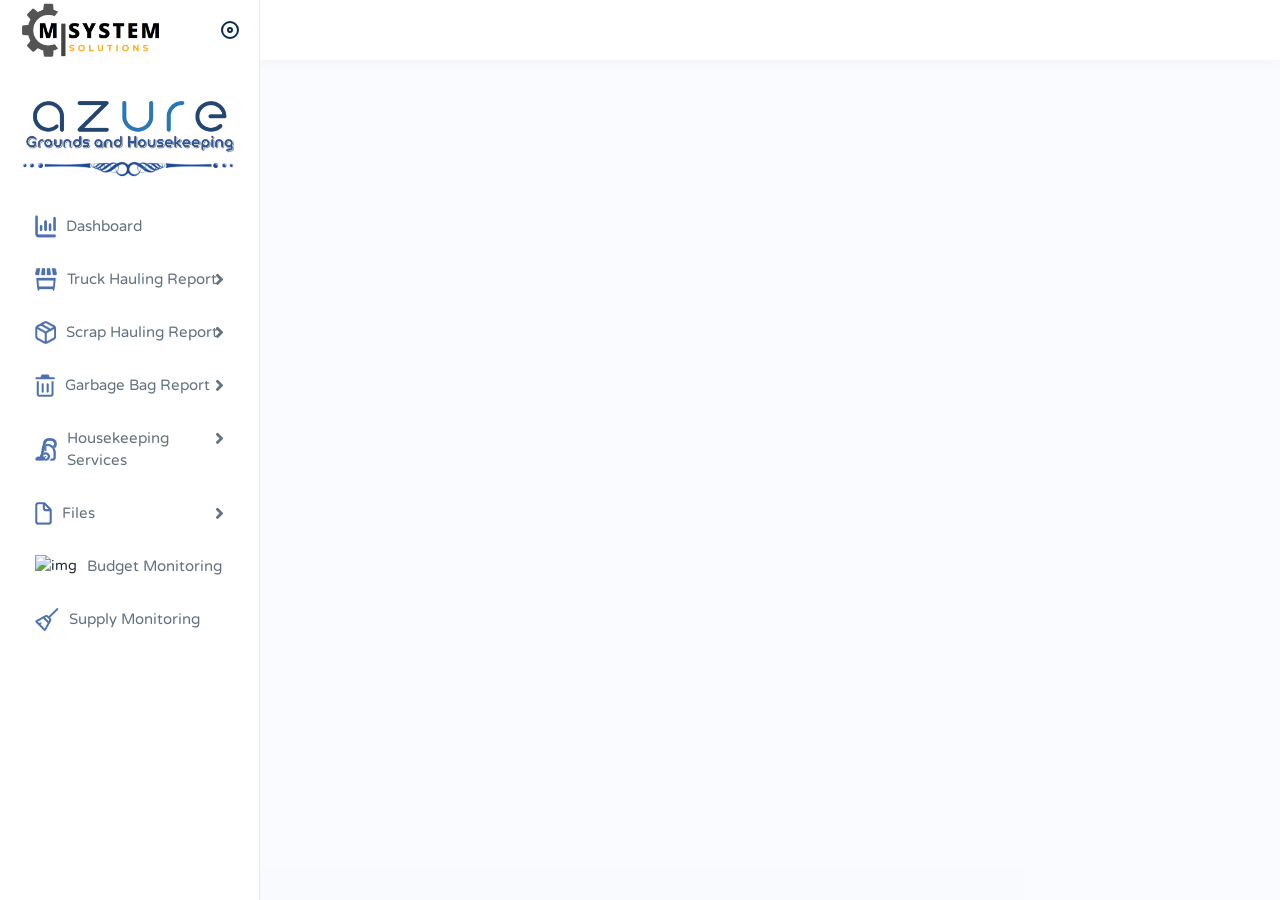
==== commit 3195f0b4: "Update budgetmonitoring.html" ====
--- a/budgetmonitoring.html
+++ b/budgetmonitoring.html
@@ -310,7 +310,7 @@
 <li class="submenu">
 <a href="javascript:void(0);"><img src="assets/img/icons/garbage.png" style="height: 23px;width: auto;"  alt="img"><span>Garbage Bag Report</span> <span class="menu-arrow"></span></a>
 <ul>
-<li><a href="garbagebagreport.html" class="active">Garbage Records</a></li>
+<li><a href="garbagebagreport.html">Garbage Records</a></li>
 <li><a href="garbagebagreportform.html">Garbage Form Input</a></li>
 </ul>
 </li>
@@ -347,7 +347,7 @@
 </div>
 
 <div class="page-wrapper">
-<iframe style="border: 0; overflow-y: hidden;" src="https://docs.google.com/spreadsheets/d/1MmbZ6P7y1HZHWJxaRx6vdUUipd8rD4RBEd_p57-wBC8/edit?usp=sharing?widget=true&amp;rm=minimal&headers=false;gid=317365269#gid=317365269" frameborder="0"></iframe>
+<iframe style="border: 0; overflow-y: hidden;" src="https://docs.google.com/spreadsheets/d/1Vyq4wpqZHl5MdYfUPyaoUfPWDHmBt38SVt0yfcruGD0/edit?usp=sharing?widget=true&amp;rm=minimal&headers=false;gid=1538733852#gid=1538733852" frameborder="0"></iframe>
 
 <div class="footer"></div>
 </div>
@@ -359,4 +359,4 @@
 <script src="assets/js/bootstrap.bundle.min.js"></script>
 <script src="assets/js/script.js"></script>
 </body>
-</html>+</html>
